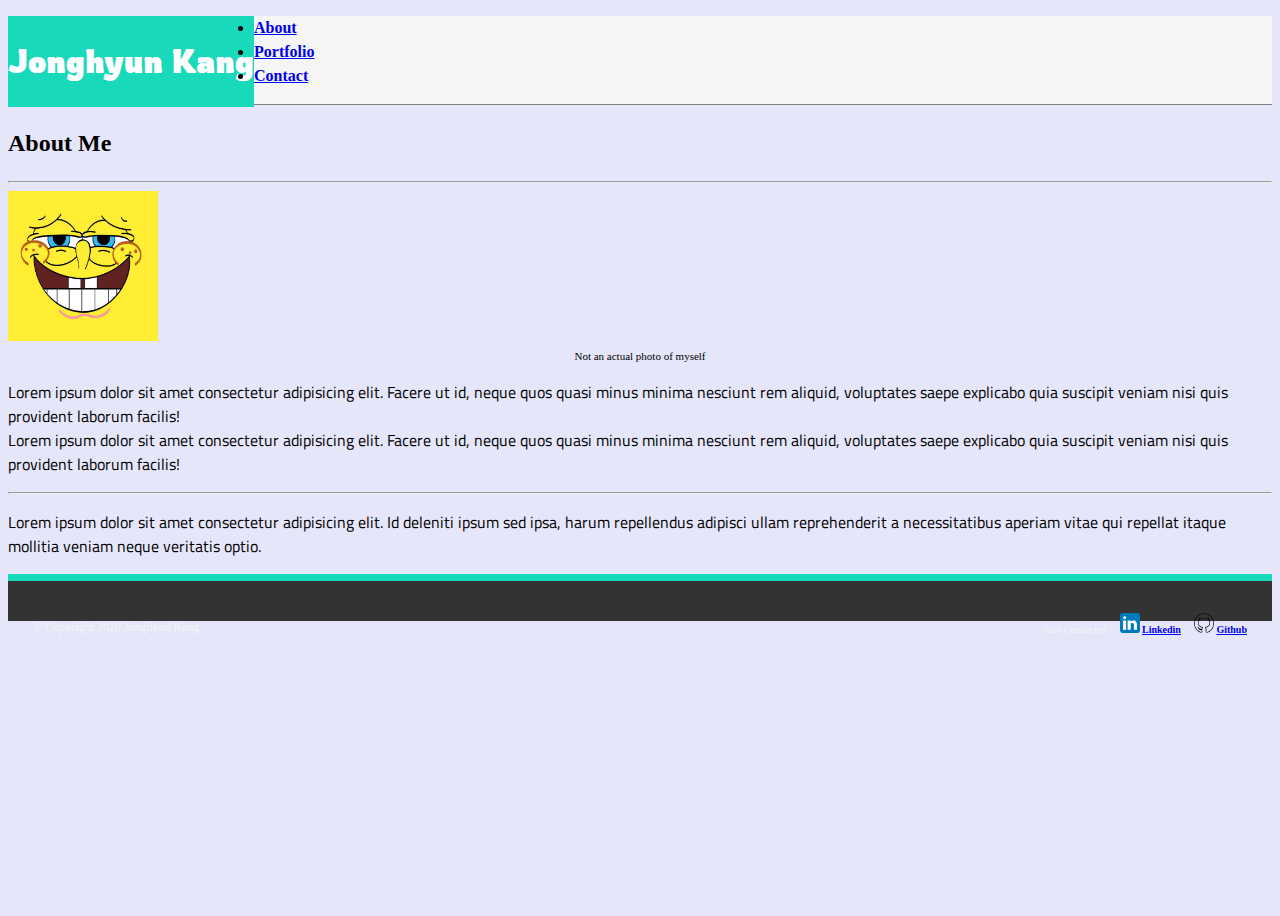
==== index.html @ b6b5a009 "added linkedin/github hyperlink and icon images on footer" ====
<!DOCTYPE html>
<html lang="en">

<head>
    <meta charset="UTF-8">
    <meta name="viewport" content="width=device-width, initial-scale=1.0">
    <link rel="stylesheet" href="https://stackpath.bootstrapcdn.com/bootstrap/4.5.0/css/bootstrap.min.css"
        integrity="sha384-9aIt2nRpC12Uk9gS9baDl411NQApFmC26EwAOH8WgZl5MYYxFfc+NcPb1dKGj7Sk" 
        crossorigin="anonymous">
    <link href="https://fonts.googleapis.com/css2?family=Rowdies&family=Titillium+Web:wght@400;700&display=swap" 
        rel="stylesheet">
    <link rel="stylesheet" type="text/css" href="assets/css/style.css">
    <title>Jonghyun's Portfolio</title>
</head>

<body class="d-flex flex-column">
    <header>
        <div class="container">
            <span class="navbar-brand px-3">
                <span class="clearfloat"></span>
                <h1>Jonghyun Kang</h1>
            </span>
            
            <nav class="navbar navbar-expand navbar-light"> 
                <ul class="navbar-nav ml-auto">
                    <li class="nav-item">
                    <a class="nav-link" href="index.html">About</a>
                    </li>
                    <li class="nav-item">
                    <a class="nav-link" href="portfolio.html">Portfolio</a>
                    </li>
                    <li class="nav-item">
                    <a class="nav-link" href="contact.html">Contact</a>
                    </li>
                </ul>
            </nav>
        </div>
    </header>
    <section class="container my-5">
        <div class="row">
            <div class="col-lg-8 border rounded py-4 bg-light">
                <h2>About Me</h2>
                <hr>
                <div class="row">
                    <div class="col-md-3">
                        <img src="assets/images/spongebob.jpg" width="150" height="150" alt="Sponge Bob">
                        <figcaption>Not an actual photo of myself</figcaption>
                    </div>
                    <article class="col-md-9">
                        <p>Lorem ipsum dolor sit amet consectetur adipisicing elit. Facere ut id, neque quos quasi minus
                            minima nesciunt rem aliquid, voluptates saepe explicabo quia suscipit veniam nisi quis
                            provident laborum facilis!
                            <br>
                            Lorem ipsum dolor sit amet consectetur adipisicing elit. Facere ut id, neque quos quasi
                            minus minima nesciunt rem aliquid, voluptates saepe explicabo quia suscipit veniam nisi quis
                            provident laborum facilis!</p>
                            <hr>
                    </article>
                </div>

                <div class="row">
                        <article class="col-md-10 ">
                            <p>Lorem ipsum dolor sit amet consectetur adipisicing elit. Id deleniti ipsum sed ipsa,
                                harum repellendus adipisci ullam reprehenderit a necessitatibus aperiam vitae qui
                                repellat itaque mollitia veniam neque veritatis optio.</p>
                        </article>
                </div>
            </div>
        </div>
    </section>
    <footer>
        <div class="container">
            <p> &copy; Copyright 2020 Jonghyun Kang </p>
            <ul style="list-style-type:none;">
                <li>
                    Stay Connected
                </li>
                <li><img src="assets/images/linkedin.png" width="20px" height="20px" alt="Linkedin">
                    <a href ="http://www.linkedin.com" >Linkedin</a>
                </li>
                <li><img src="assets/images/github.png" width="20px" height="20px" alt="Github">
                    <a href ="http://www.github.com" >Github</a>
                </li>
            </ul>
        </div>
    </footer>
    
</body>

</html>
---- assets/css/style.css ----
html {
  height: 100%;
}

body {
  background-color: lavender;
  height: 100%;
  line-height: 1.5;
}

header {
  background-color: whitesmoke;
  border-bottom: solid;
  border-color: gray;
  border-bottom-width: 1px;

}

header div span {
 float: left;
 background-color: #18d9b9;
}

.clearfloat {
  clear: both;
}

footer {
  margin-top: auto;
  background-color: #333;
  padding: 20px;
  border-top: 7px;
  border-top-style: solid;
  border-top-color: #18d9b9;
  text-align: center;
  font-size: 12px;
  color: whitesmoke;
}

figcaption {
  font-size: 11px;
  text-align: center;
}

h1 {
  font-family: 'Rowdies', cursive;
  color: white;
}

h5 {
  background-color: #18d9b9;
  color: white;
  font-size: 13px;
  text-align: center;
  padding-top: 3px;
  padding-bottom: 3px;
}

a {
  font-weight: bold;
}

article p {
  font-family: 'Titillium Web', sans-serif;
}

footer p {
  float: left;
  padding: 5px;
}

footer ul {
  float: right;
}

footer ul li {
 
 display: inline-block;
 font-size: 10px;
 padding-right: 5px;
 padding-left: 5px;
  
}

footer div {
  clear: both;
}

@media only screen and (max-width: 980px) {
    body {
      background-color: lightblue;
    }

    /* #test1,
    #test2,
    #test3 {
      width: 100%;
    }
  
    #test2 {
      margin-top: 20px;
      margin-bottom: 20px;
    } */
  }

  @media only screen and (max-width: 768px) {
    body {
      background-color: lightcyan;
    }

    #test1,
    #test2,
    #test3 {
      width: 100%;
    }

    #test2 {
      margin-top: 20px;
      margin-bottom: 20px;
    }
  }

  @media only screen and (max-width: 640px) {
    body {
      background-color: lightseagreen;
    }

    /* #test1,
    #test2,
    #test3 {
      width: 75%;
    }

    #test2 {
      margin-top: 20px;
      margin-bottom: 20px;
    }    */
  }
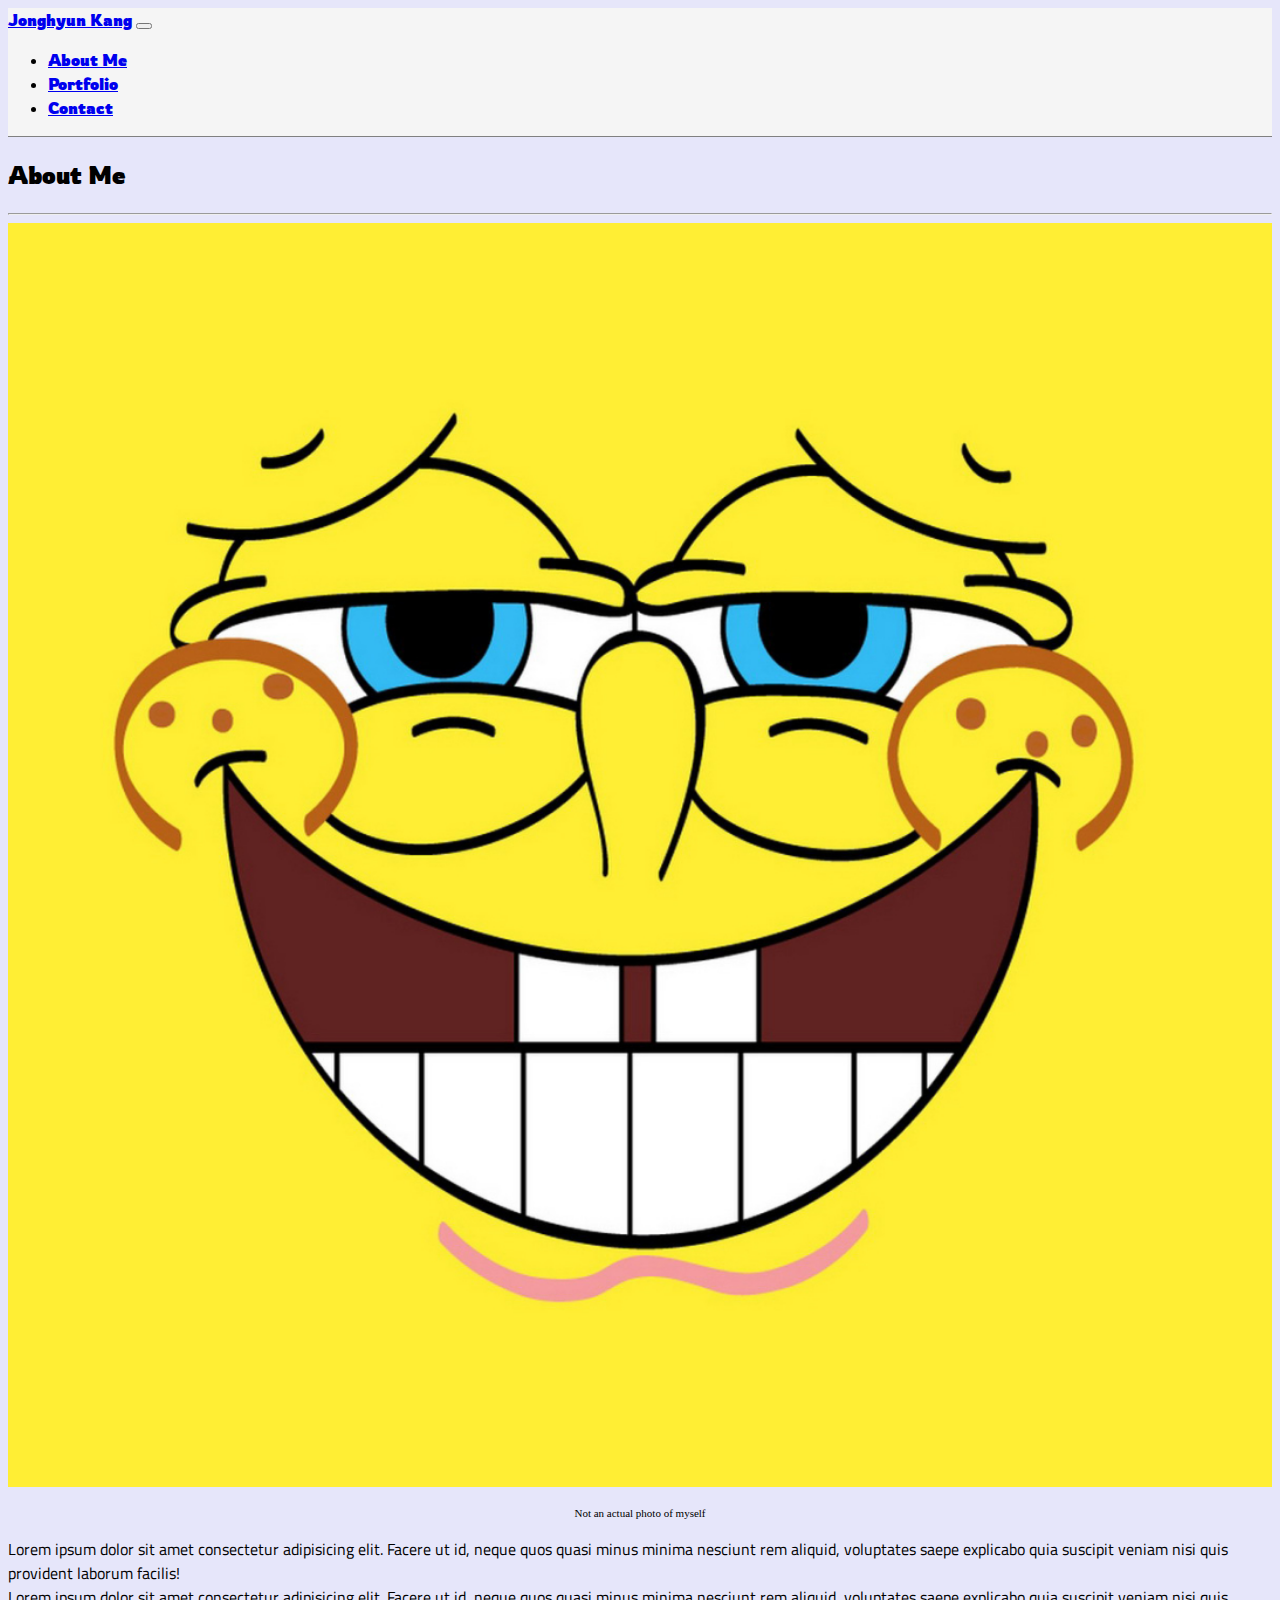
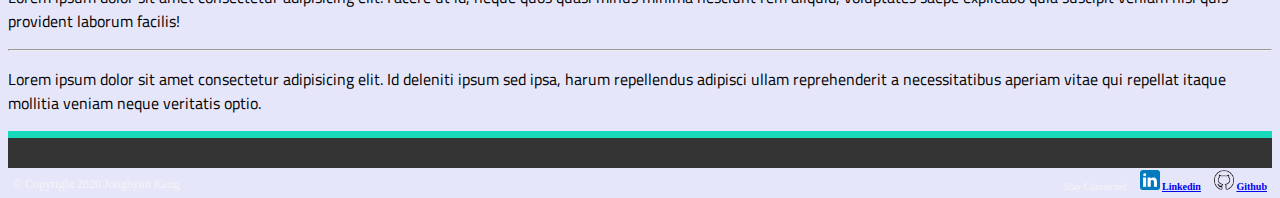
==== commit 866f6b00: "validated HTML and fixed errors such as img width/height inputs and removed <figcaption>" ====
--- a/index.html
+++ b/index.html
@@ -16,53 +16,59 @@
 <body class="d-flex flex-column">
     <header>
         <div class="container">
-            <span class="navbar-brand px-3">
-                <span class="clearfloat"></span>
-                <h1>Jonghyun Kang</h1>
-            </span>
-            
-            <nav class="navbar navbar-expand navbar-light"> 
-                <ul class="navbar-nav ml-auto">
-                    <li class="nav-item">
-                    <a class="nav-link" href="index.html">About</a>
+            <nav class="navbar navbar-expand-sm navbar-light bg-light">
+                <a class="navbar-brand" href="index.html">Jonghyun Kang</a>
+                <button class="navbar-toggler" type="button" data-toggle="collapse" 
+                        data-target="#navbarToggler01" aria-controls="navbarToggler01" 
+                        aria-expanded="false" aria-label="Toggle navigation">
+                  <span class="navbar-toggler-icon"></span>
+                </button>
+                <div class="collapse navbar-collapse" id="navbarToggler01">
+                  <ul class="navbar-nav ml-auto">
+                    <li class="nav-item active">
+                      <a class="nav-link" href="index.html">About Me</a>
                     </li>
                     <li class="nav-item">
-                    <a class="nav-link" href="portfolio.html">Portfolio</a>
+                      <a class="nav-link" href="portfolio.html">Portfolio</a>
                     </li>
                     <li class="nav-item">
-                    <a class="nav-link" href="contact.html">Contact</a>
+                      <a class="nav-link" href="contact.html">Contact</a>
                     </li>
-                </ul>
-            </nav>
+                  </ul>
+                </div>
+              </nav>
         </div>
     </header>
     <section class="container my-5">
         <div class="row">
-            <div class="col-lg-8 border rounded py-4 bg-light">
+            <div class="col-lg-8 col-md-12 border rounded py-4 bg-light">
                 <h2>About Me</h2>
                 <hr>
                 <div class="row">
-                    <div class="col-md-3">
-                        <img src="assets/images/spongebob.jpg" width="150" height="150" alt="Sponge Bob">
-                        <figcaption>Not an actual photo of myself</figcaption>
+                    <div class="col-lg-3 col-md-6">
+                        <img src="assets/images/spongebob.jpg" class="responsive" alt="Sponge Bob">
+                        <p id="caption">Not an actual photo of myself</p>
                     </div>
-                    <article class="col-md-9">
-                        <p>Lorem ipsum dolor sit amet consectetur adipisicing elit. Facere ut id, neque quos quasi minus
+                    <article class="col-lg-9 col-md-6">
+                        <p>
+                            Lorem ipsum dolor sit amet consectetur adipisicing elit. Facere ut id, neque quos quasi minus
                             minima nesciunt rem aliquid, voluptates saepe explicabo quia suscipit veniam nisi quis
                             provident laborum facilis!
-                            <br>
+                        <br>
                             Lorem ipsum dolor sit amet consectetur adipisicing elit. Facere ut id, neque quos quasi
                             minus minima nesciunt rem aliquid, voluptates saepe explicabo quia suscipit veniam nisi quis
-                            provident laborum facilis!</p>
-                            <hr>
+                            provident laborum facilis!
+                        </p>
                     </article>
                 </div>
-
+                <hr>
                 <div class="row">
-                        <article class="col-md-10 ">
-                            <p>Lorem ipsum dolor sit amet consectetur adipisicing elit. Id deleniti ipsum sed ipsa,
+                        <article class="col-lg-10 col-md-10">
+                            <p>
+                                Lorem ipsum dolor sit amet consectetur adipisicing elit. Id deleniti ipsum sed ipsa,
                                 harum repellendus adipisci ullam reprehenderit a necessitatibus aperiam vitae qui
-                                repellat itaque mollitia veniam neque veritatis optio.</p>
+                                repellat itaque mollitia veniam neque veritatis optio.
+                            </p>
                         </article>
                 </div>
             </div>
@@ -75,15 +81,18 @@
                 <li>
                     Stay Connected
                 </li>
-                <li><img src="assets/images/linkedin.png" width="20px" height="20px" alt="Linkedin">
-                    <a href ="http://www.linkedin.com" >Linkedin</a>
+                <li><img src="assets/images/linkedin.png" width="20" height="20" alt="Linkedin">
+                    <a href ="https://www.linkedin.com/in/chris-kang-47886468/">Linkedin</a>
                 </li>
-                <li><img src="assets/images/github.png" width="20px" height="20px" alt="Github">
-                    <a href ="http://www.github.com" >Github</a>
+                <li><img src="assets/images/github.png" width="20" height="20" alt="Github">
+                    <a href ="https://github.com/misterjaykay">Github</a>
                 </li>
             </ul>
         </div>
     </footer>
+    <script src="https://cdnjs.cloudflare.com/ajax/libs/jquery/3.5.1/jquery.slim.min.js"></script>
+    <script src="https://cdnjs.cloudflare.com/ajax/libs/popper.js/1.16.1/umd/popper.min.js"></script>
+    <script src="https://cdnjs.cloudflare.com/ajax/libs/twitter-bootstrap/4.5.0/js/bootstrap.min.js"></script>
     
 </body>
 
--- a/assets/css/style.css
+++ b/assets/css/style.css
@@ -16,19 +16,11 @@
 
 }
 
-header div span {
- float: left;
- background-color: #18d9b9;
-}
-
-.clearfloat {
-  clear: both;
-}
-
 footer {
   margin-top: auto;
   background-color: #333;
-  padding: 20px;
+  padding-top: 20px;
+  padding-bottom: 10px;
   border-top: 7px;
   border-top-style: solid;
   border-top-color: #18d9b9;
@@ -37,14 +29,13 @@
   color: whitesmoke;
 }
 
-figcaption {
+#caption{
   font-size: 11px;
   text-align: center;
 }
 
-h1 {
+nav, h2 {
   font-family: 'Rowdies', cursive;
-  color: white;
 }
 
 h5 {
@@ -86,53 +77,42 @@
   clear: both;
 }
 
-@media only screen and (max-width: 980px) {
+.responsive {
+  width: 100%;
+}
+
+@media only screen and (max-width: 1024px) {
     body {
       background-color: lightblue;
     }
-
-    /* #test1,
-    #test2,
-    #test3 {
+    .responsive {
+      float: left;
       width: 100%;
+      height: auto;
     }
   
-    #test2 {
-      margin-top: 20px;
-      margin-bottom: 20px;
-    } */
   }
 
   @media only screen and (max-width: 768px) {
     body {
       background-color: lightcyan;
     }
-
-    #test1,
-    #test2,
-    #test3 {
+    .responsive {
+      float: left;
       width: 100%;
+      height: auto;
     }
-
-    #test2 {
-      margin-top: 20px;
-      margin-bottom: 20px;
-    }
+    
   }
 
-  @media only screen and (max-width: 640px) {
+  @media only screen and (max-width: 425px) {
     body {
       background-color: lightseagreen;
     }
-
-    /* #test1,
-    #test2,
-    #test3 {
-      width: 75%;
+    .responsive {
+      float: left;
+      width: 100%;
+      height: auto;
     }
 
-    #test2 {
-      margin-top: 20px;
-      margin-bottom: 20px;
-    }    */
   }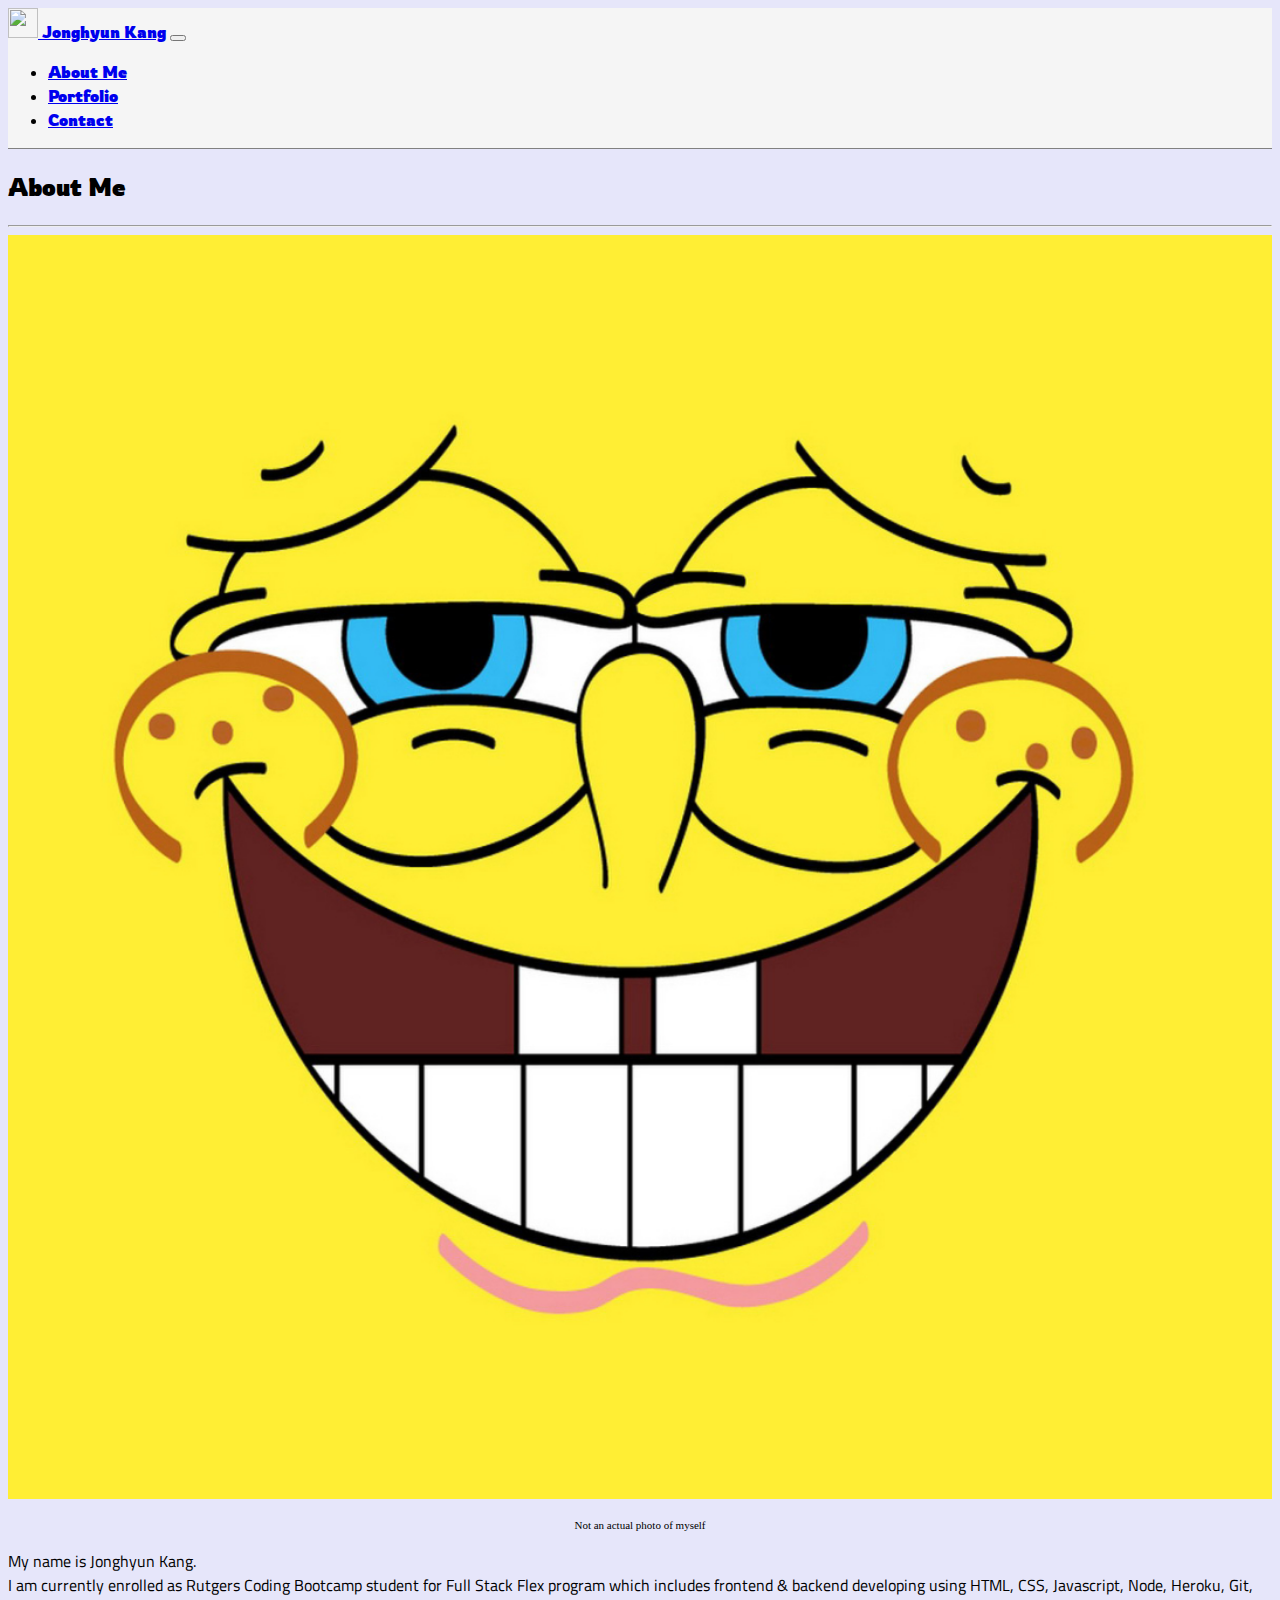
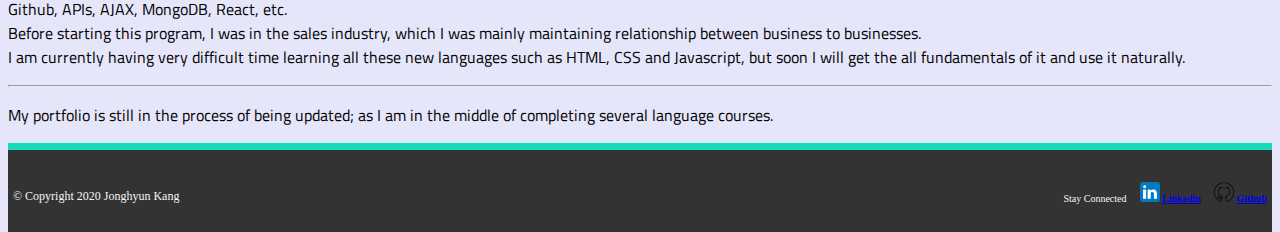
==== commit 81b280c2: "write a paragraph for my about me and added landing target on sns links" ====
--- a/index.html
+++ b/index.html
@@ -4,20 +4,29 @@
 <head>
     <meta charset="UTF-8">
     <meta name="viewport" content="width=device-width, initial-scale=1.0">
+    <!-- bootstrap link -->
     <link rel="stylesheet" href="https://stackpath.bootstrapcdn.com/bootstrap/4.5.0/css/bootstrap.min.css"
         integrity="sha384-9aIt2nRpC12Uk9gS9baDl411NQApFmC26EwAOH8WgZl5MYYxFfc+NcPb1dKGj7Sk" 
         crossorigin="anonymous">
+    <!-- google font link-->
     <link href="https://fonts.googleapis.com/css2?family=Rowdies&family=Titillium+Web:wght@400;700&display=swap" 
         rel="stylesheet">
+    <!-- own stylesheet link -->
     <link rel="stylesheet" type="text/css" href="assets/css/style.css">
     <title>Jonghyun's Portfolio</title>
 </head>
 
 <body class="d-flex flex-column">
+    <!-- header starts here -->
     <header>
         <div class="container">
+            <!-- nav bar starts here -->
             <nav class="navbar navbar-expand-sm navbar-light bg-light">
-                <a class="navbar-brand" href="index.html">Jonghyun Kang</a>
+                <a class="navbar-brand" href="index.html">
+                    <!-- nav bar logo here -->
+                    <img src="assets/images/logo.png" width="30" height="30" 
+                        class="d-inline-block align-top" alt="">
+                    Jonghyun Kang</a>
                 <button class="navbar-toggler" type="button" data-toggle="collapse" 
                         data-target="#navbarToggler01" aria-controls="navbarToggler01" 
                         aria-expanded="false" aria-label="Toggle navigation">
@@ -39,6 +48,9 @@
               </nav>
         </div>
     </header>
+    <!-- header ends here -->
+
+    <!-- main section starts here -->
     <section class="container my-5">
         <div class="row">
             <div class="col-lg-8 col-md-12 border rounded py-4 bg-light">
@@ -46,50 +58,60 @@
                 <hr>
                 <div class="row">
                     <div class="col-lg-3 col-md-6">
+                        <!-- image for main page article -->
                         <img src="assets/images/spongebob.jpg" class="responsive" alt="Sponge Bob">
                         <p id="caption">Not an actual photo of myself</p>
                     </div>
                     <article class="col-lg-9 col-md-6">
                         <p>
-                            Lorem ipsum dolor sit amet consectetur adipisicing elit. Facere ut id, neque quos quasi minus
-                            minima nesciunt rem aliquid, voluptates saepe explicabo quia suscipit veniam nisi quis
-                            provident laborum facilis!
-                        <br>
-                            Lorem ipsum dolor sit amet consectetur adipisicing elit. Facere ut id, neque quos quasi
-                            minus minima nesciunt rem aliquid, voluptates saepe explicabo quia suscipit veniam nisi quis
-                            provident laborum facilis!
+                            My name is Jonghyun Kang. 
+                            <br>
+                            I am currently enrolled as Rutgers Coding Bootcamp student for Full Stack Flex program which includes frontend & backend developing 
+                            using HTML, CSS, Javascript, Node, Heroku, Git, Github, APIs, AJAX, MongoDB, React, etc. 
+                            <br>
+                            Before starting this program, I was in the sales industry, which I was mainly maintaining relationship between business to businesses.
+                            <br>
+                            I am currently having very difficult time learning all these new languages such as HTML, CSS and Javascript, but soon I will get the all fundamentals of it and use it naturally.
                         </p>
                     </article>
                 </div>
                 <hr>
                 <div class="row">
-                        <article class="col-lg-10 col-md-10">
-                            <p>
-                                Lorem ipsum dolor sit amet consectetur adipisicing elit. Id deleniti ipsum sed ipsa,
-                                harum repellendus adipisci ullam reprehenderit a necessitatibus aperiam vitae qui
-                                repellat itaque mollitia veniam neque veritatis optio.
-                            </p>
-                        </article>
+                    <article class="col-lg-10 col-md-10">
+                        <p>
+                            My portfolio is still in the process of being updated; as I am in the middle of completing several language courses.
+                            
+                        </p>
+                    </article>
                 </div>
             </div>
         </div>
     </section>
+    <!-- main section ends here -->
+
+    <!-- footer starts here -->
     <footer>
         <div class="container">
+            <!-- copyrights -->
             <p> &copy; Copyright 2020 Jonghyun Kang </p>
+            <!-- sns icon images & links -->
             <ul style="list-style-type:none;">
                 <li>
                     Stay Connected
                 </li>
                 <li><img src="assets/images/linkedin.png" width="20" height="20" alt="Linkedin">
-                    <a href ="https://www.linkedin.com/in/chris-kang-47886468/">Linkedin</a>
+                    <a href ="https://www.linkedin.com/in/chris-kang-47886468/" target="_blank">Linkedin</a>
                 </li>
                 <li><img src="assets/images/github.png" width="20" height="20" alt="Github">
-                    <a href ="https://github.com/misterjaykay">Github</a>
+                    <a href ="https://github.com/misterjaykay" target="_blank">Github</a>
                 </li>
             </ul>
         </div>
+        <div class="clearfloat"></div>
     </footer>
+    <!-- footer ends here -->
+    
+    <!-- scripts for bootstrap -->
     <script src="https://cdnjs.cloudflare.com/ajax/libs/jquery/3.5.1/jquery.slim.min.js"></script>
     <script src="https://cdnjs.cloudflare.com/ajax/libs/popper.js/1.16.1/umd/popper.min.js"></script>
     <script src="https://cdnjs.cloudflare.com/ajax/libs/twitter-bootstrap/4.5.0/js/bootstrap.min.js"></script>
--- a/assets/css/style.css
+++ b/assets/css/style.css
@@ -29,15 +29,7 @@
   color: whitesmoke;
 }
 
-#caption{
-  font-size: 11px;
-  text-align: center;
-}
-
-nav, h2 {
-  font-family: 'Rowdies', cursive;
-}
-
+/* this is for the text on the each portfolio images */
 h5 {
   background-color: #18d9b9;
   color: white;
@@ -47,23 +39,38 @@
   padding-bottom: 3px;
 }
 
+/* caption below image on about me page */
+#caption{
+  font-size: 11px;
+  text-align: center;
+}
+
+/* 'Rowdies' font for navigation bar and main header for each pages */
+nav, h2 {
+  font-family: 'Rowdies', cursive;
+}
+
 a {
   font-weight: bold;
 }
 
+/* 'Titillium Web' font for about me page paragraphs */
 article p {
   font-family: 'Titillium Web', sans-serif;
 }
 
+/* footer copyright */
 footer p {
   float: left;
   padding: 5px;
 }
 
+/* footer sns icon and links */
 footer ul {
   float: right;
 }
 
+/* footer sns icon and links */
 footer ul li {
  
  display: inline-block;
@@ -73,10 +80,12 @@
   
 }
 
-footer div {
+/* clearing float ending before in footer */
+.clearfloat {
   clear: both;
 }
 
+/* about me page main image responsive code */
 .responsive {
   width: 100%;
 }
@@ -85,34 +94,16 @@
     body {
       background-color: lightblue;
     }
-    .responsive {
-      float: left;
-      width: 100%;
-      height: auto;
-    }
-  
   }
 
-  @media only screen and (max-width: 768px) {
+@media only screen and (max-width: 768px) {
     body {
       background-color: lightcyan;
     }
-    .responsive {
-      float: left;
-      width: 100%;
-      height: auto;
-    }
-    
   }
 
-  @media only screen and (max-width: 425px) {
+@media only screen and (max-width: 425px) {
     body {
       background-color: lightseagreen;
     }
-    .responsive {
-      float: left;
-      width: 100%;
-      height: auto;
-    }
-
   }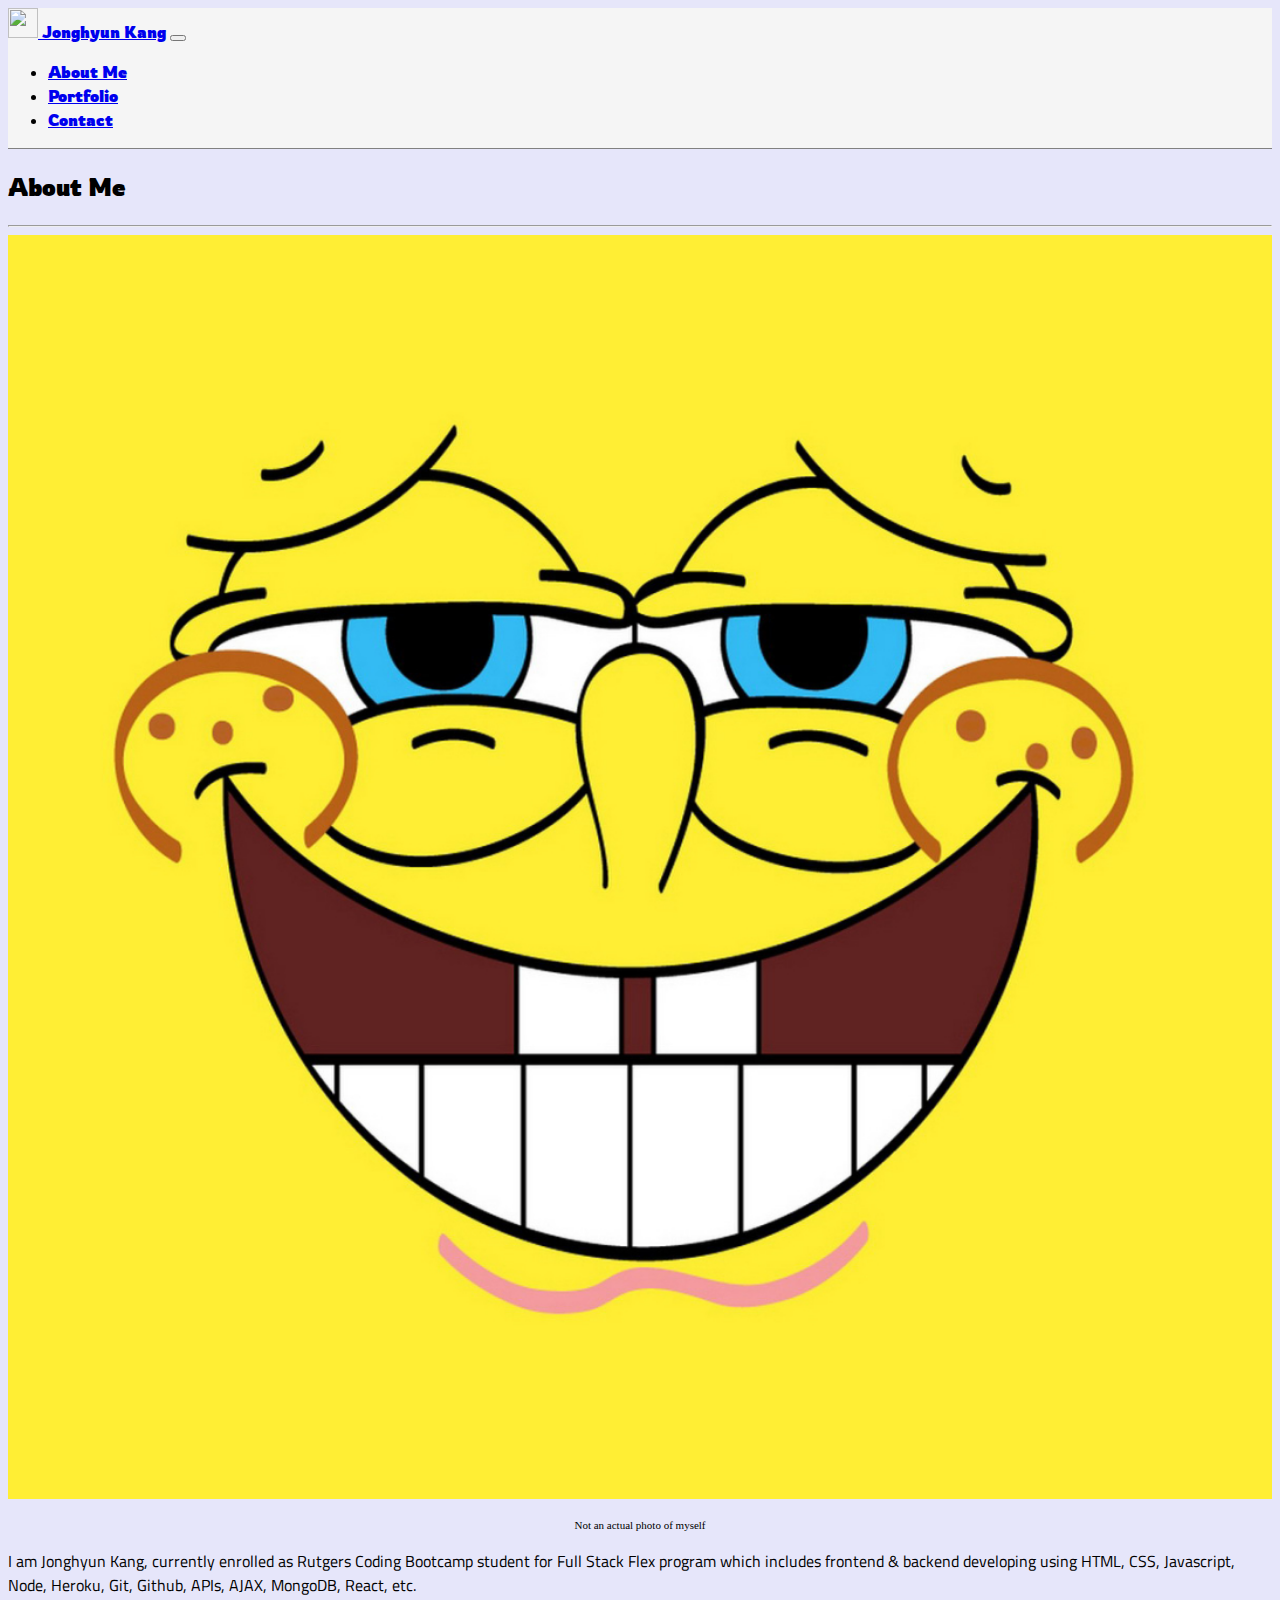
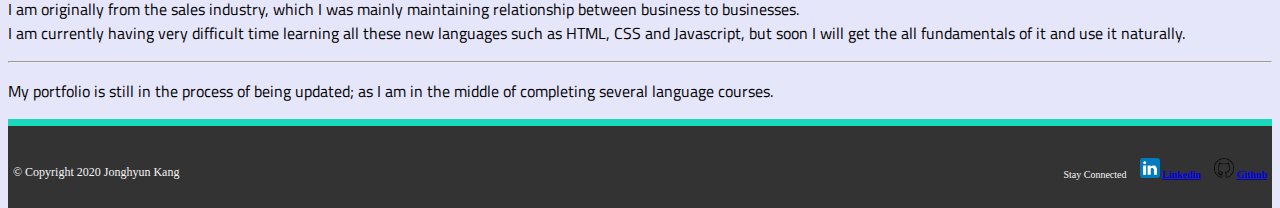
==== commit 7ed52b94: "edited the paragraph of about me" ====
--- a/index.html
+++ b/index.html
@@ -64,12 +64,10 @@
                     </div>
                     <article class="col-lg-9 col-md-6">
                         <p>
-                            My name is Jonghyun Kang. 
-                            <br>
-                            I am currently enrolled as Rutgers Coding Bootcamp student for Full Stack Flex program which includes frontend & backend developing 
+                            I am Jonghyun Kang, currently enrolled as Rutgers Coding Bootcamp student for Full Stack Flex program which includes frontend & backend developing 
                             using HTML, CSS, Javascript, Node, Heroku, Git, Github, APIs, AJAX, MongoDB, React, etc. 
                             <br>
-                            Before starting this program, I was in the sales industry, which I was mainly maintaining relationship between business to businesses.
+                            I am originally from the sales industry, which I was mainly maintaining relationship between business to businesses.
                             <br>
                             I am currently having very difficult time learning all these new languages such as HTML, CSS and Javascript, but soon I will get the all fundamentals of it and use it naturally.
                         </p>
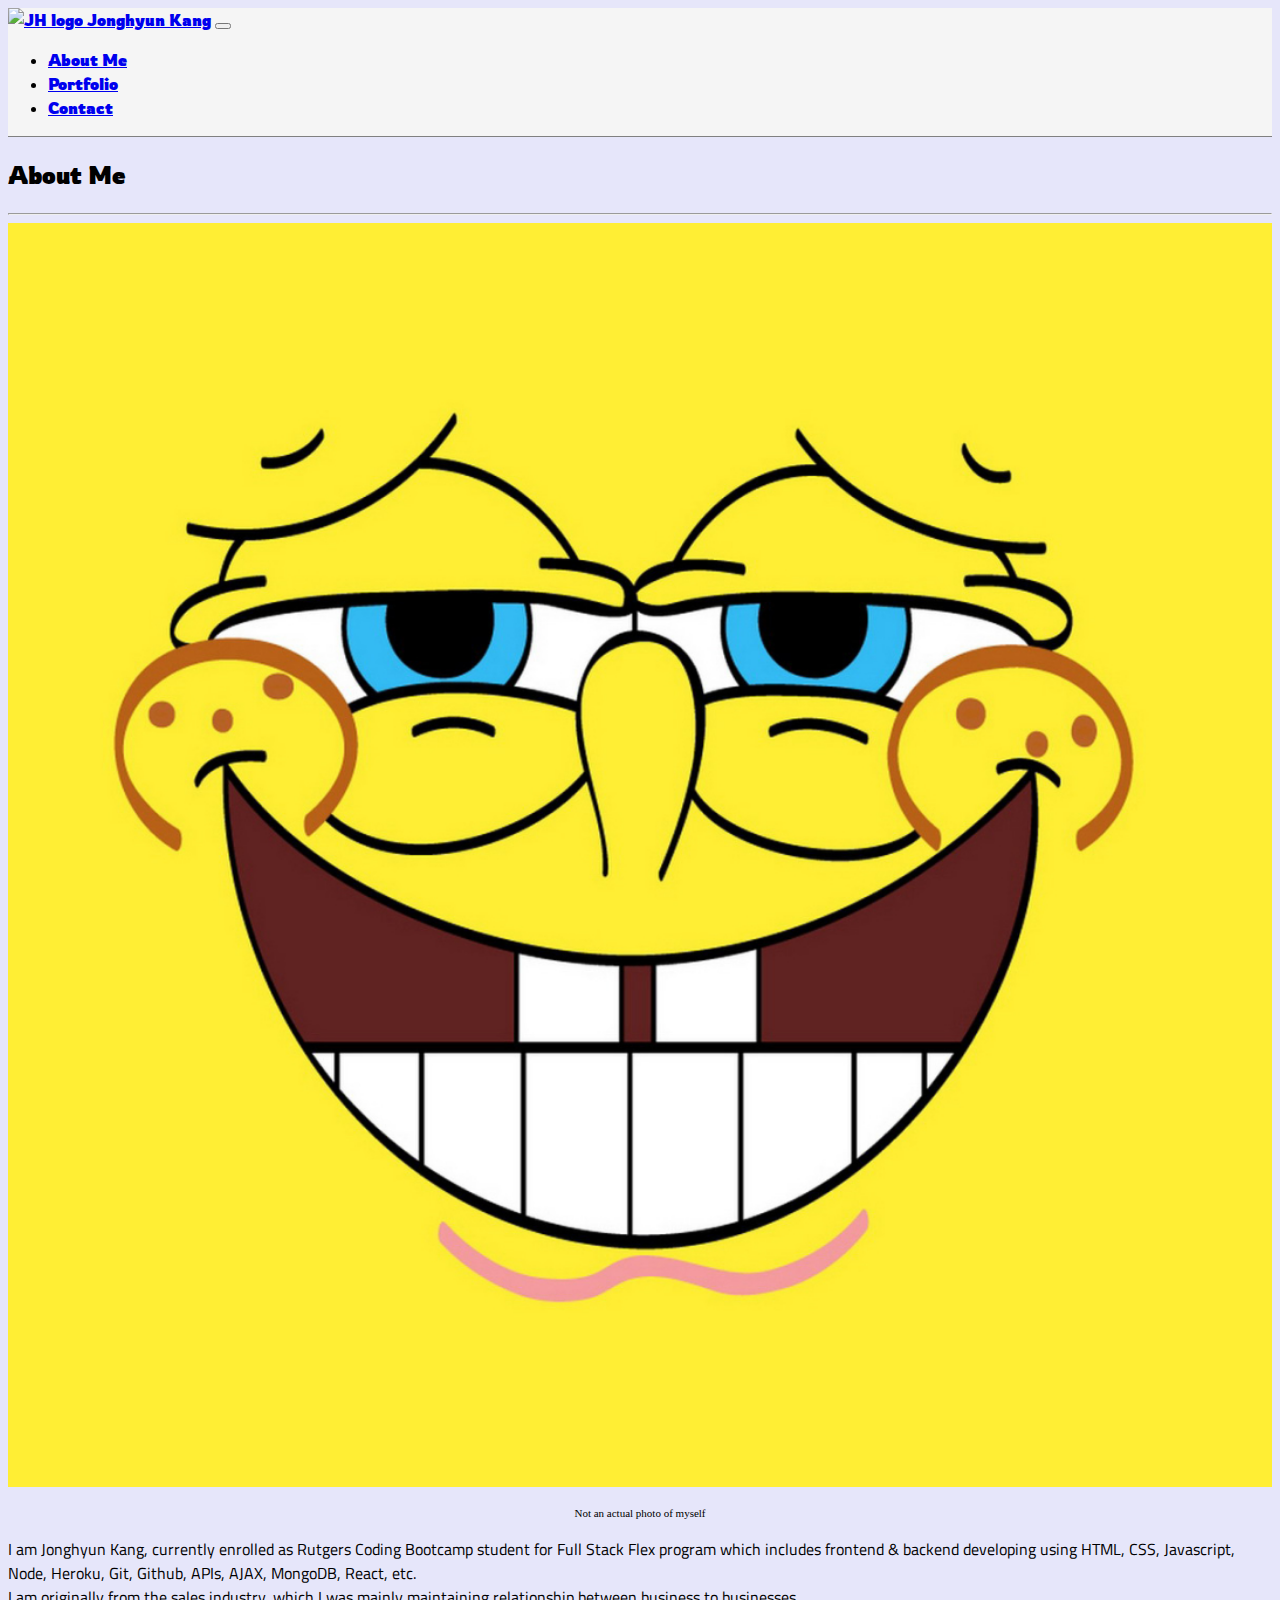
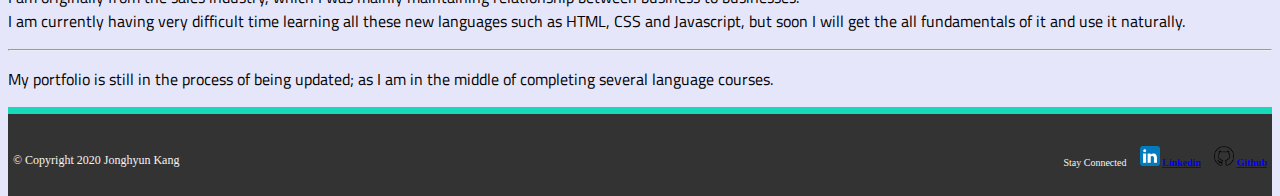
==== commit bf2cdd66: "minor changes adding alt to logo image and editting the readme" ====
--- a/index.html
+++ b/index.html
@@ -25,7 +25,7 @@
                 <a class="navbar-brand" href="index.html">
                     <!-- nav bar logo here -->
                     <img src="assets/images/logo.png" width="30" height="30" 
-                        class="d-inline-block align-top" alt="">
+                        class="d-inline-block align-top" alt="JH logo">
                     Jonghyun Kang</a>
                 <button class="navbar-toggler" type="button" data-toggle="collapse" 
                         data-target="#navbarToggler01" aria-controls="navbarToggler01" 
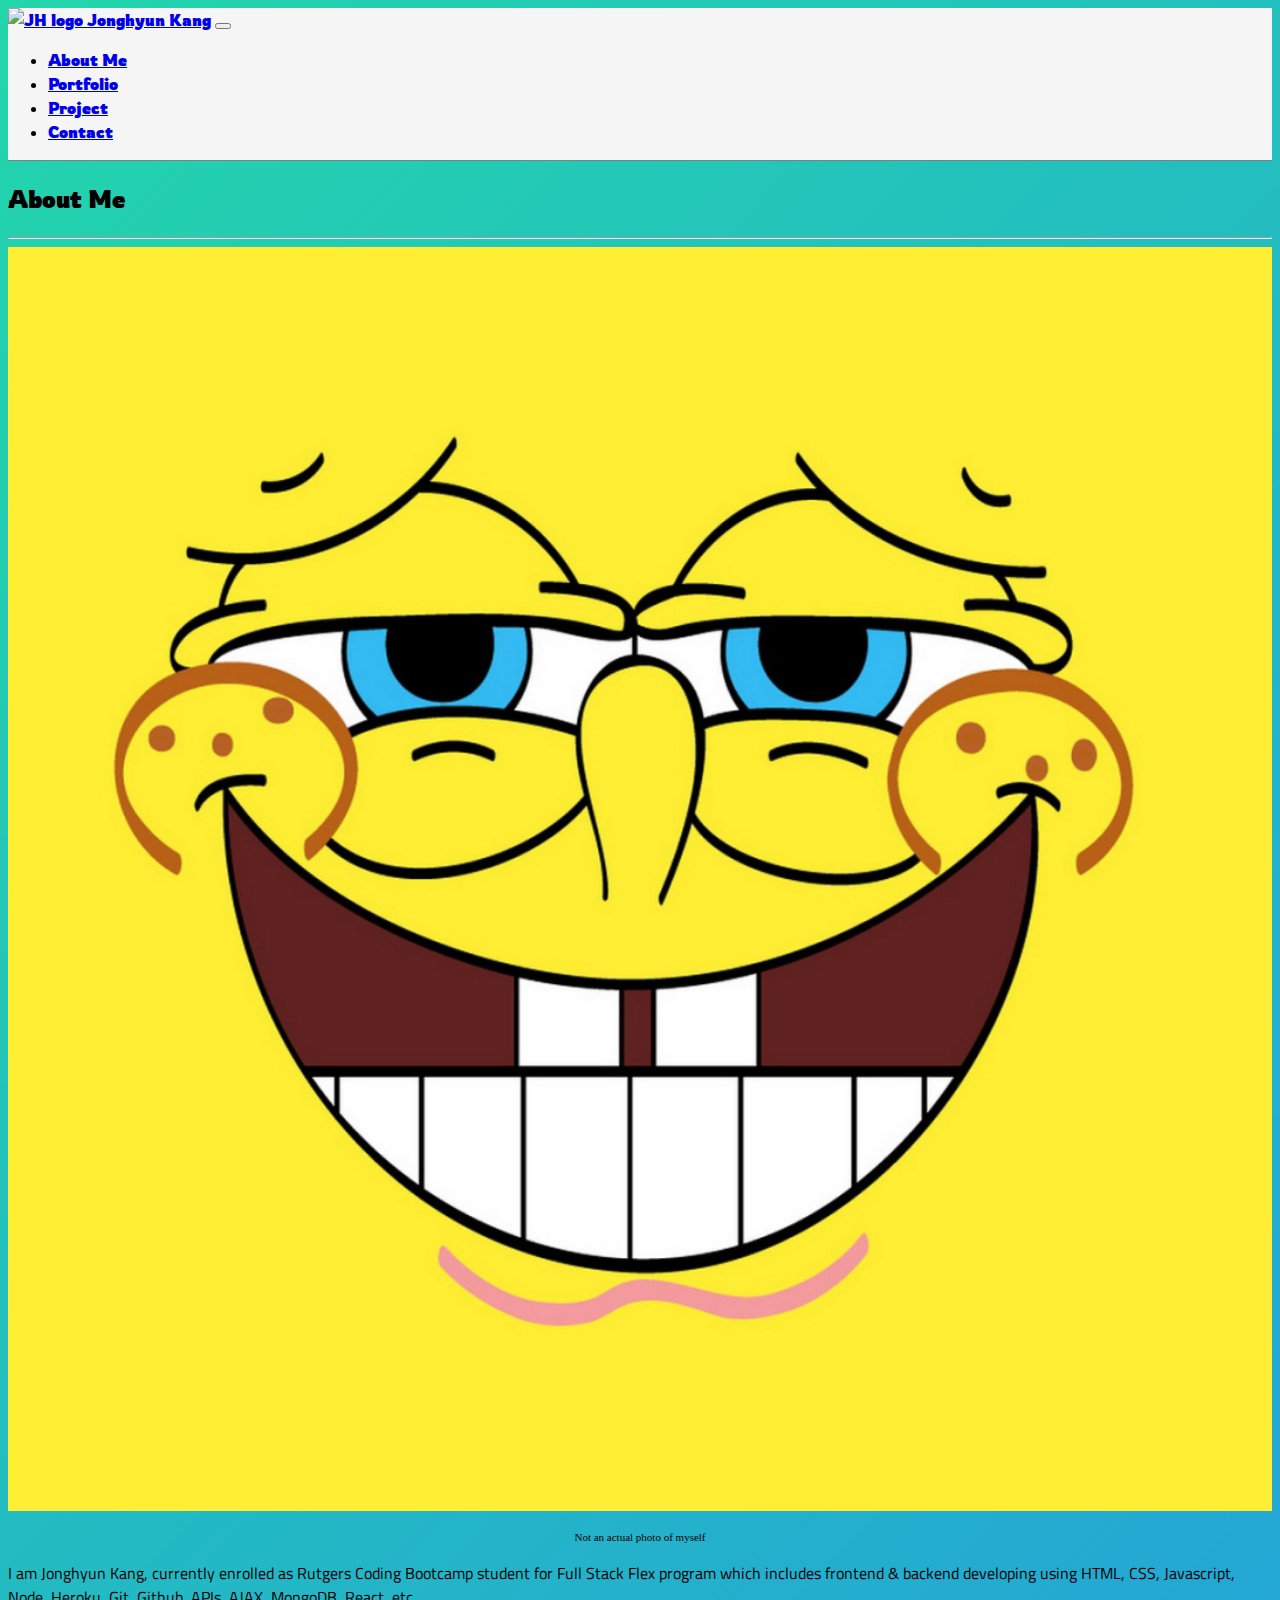
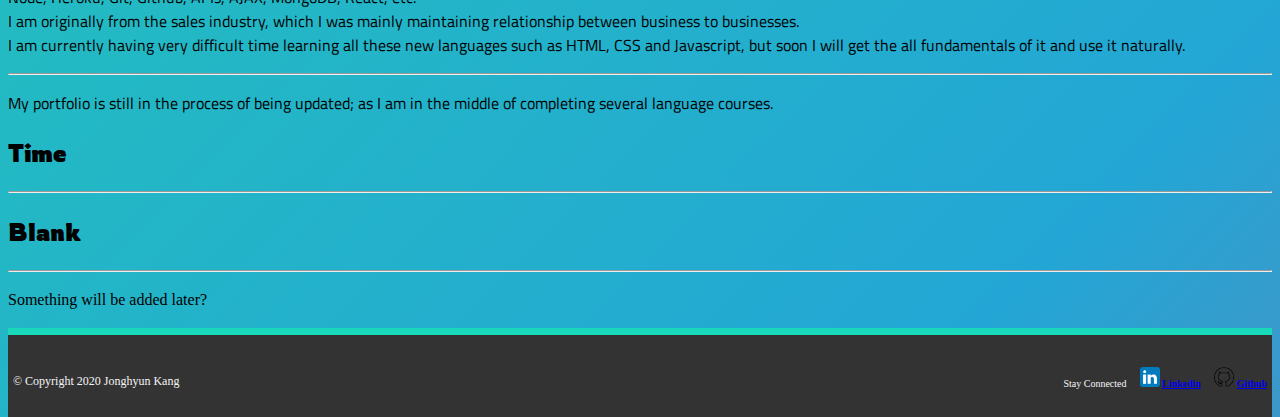
==== commit 4709b4b4: "created another page for projects" ====
--- a/index.html
+++ b/index.html
@@ -33,17 +33,20 @@
                   <span class="navbar-toggler-icon"></span>
                 </button>
                 <div class="collapse navbar-collapse" id="navbarToggler01">
-                  <ul class="navbar-nav ml-auto">
-                    <li class="nav-item active">
-                      <a class="nav-link" href="index.html">About Me</a>
-                    </li>
-                    <li class="nav-item">
-                      <a class="nav-link" href="portfolio.html">Portfolio</a>
-                    </li>
-                    <li class="nav-item">
-                      <a class="nav-link" href="contact.html">Contact</a>
-                    </li>
-                  </ul>
+                    <ul class="navbar-nav ml-auto">
+                        <li class="nav-item active">
+                          <a class="nav-link" href="index.html">About Me</a>
+                        </li>
+                        <li class="nav-item">
+                          <a class="nav-link" href="portfolio.html">Portfolio</a>
+                        </li>
+                        <li class="nav-item">
+                            <a class="nav-link" href="project.html">Project</a>
+                          </li>
+                        <li class="nav-item">
+                          <a class="nav-link" href="contact.html">Contact</a>
+                        </li>
+                      </ul>
                 </div>
               </nav>
         </div>
@@ -53,8 +56,8 @@
     <!-- main section starts here -->
     <section class="container my-5">
         <div class="row">
-            <div class="col-lg-8 col-md-12 border rounded py-4 bg-light">
-                <h2>About Me</h2>
+            <div class="col-lg-8 col-md-8 border rounded py-4 mr-3 bg-light">
+                <h2 class="text-center">About Me</h2>
                 <hr>
                 <div class="row">
                     <div class="col-lg-3 col-md-6">
@@ -81,6 +84,23 @@
                             
                         </p>
                     </article>
+                </div>
+            </div>
+            <div class="col-lg-3 col-md-3">
+                <div class="row">
+                    <!-- py-4 ml-3 -->
+                    <div class="col-lg-12 col-md-12 py-4 mb-3 rounded bg-light text-center">
+                        <h2>Time</h2>
+                        <hr>
+                        <h4 class="date-goes-here"></h4> 
+                        <h4 class="time-goes-here"></h4> 
+                        <!-- <img style="object-fit: fill;" src="assets/images/spongebob-army.jpg" alt="spongebob army"> -->
+                    </div>
+                    <div class="col-lg-12 col-md-12 py-4 rounded bg-light text-center">
+                        <h2>Blank</h2>
+                        <hr>
+                        <p>Something will be added later?</p>
+                    </div>
                 </div>
             </div>
         </div>
@@ -113,6 +133,8 @@
     <script src="https://cdnjs.cloudflare.com/ajax/libs/jquery/3.5.1/jquery.slim.min.js"></script>
     <script src="https://cdnjs.cloudflare.com/ajax/libs/popper.js/1.16.1/umd/popper.min.js"></script>
     <script src="https://cdnjs.cloudflare.com/ajax/libs/twitter-bootstrap/4.5.0/js/bootstrap.min.js"></script>
+    <script src="https://cdnjs.cloudflare.com/ajax/libs/moment.js/2.27.0/moment.min.js"></script>
+    <script src="script.js"></script>
     
 </body>
 
--- a/assets/css/style.css
+++ b/assets/css/style.css
@@ -2,11 +2,11 @@
   height: 100%;
 }
 
-body {
+/* body {
   background-color: lavender;
   height: 100%;
   line-height: 1.5;
-}
+} */
 
 header {
   background-color: whitesmoke;
@@ -30,10 +30,10 @@
 }
 
 /* this is for the text on the each portfolio images */
-h5 {
+.card-body p {
   background-color: #18d9b9;
   color: white;
-  font-size: 13px;
+  font-size: 17px;
   text-align: center;
   padding-top: 3px;
   padding-bottom: 3px;
@@ -90,7 +90,27 @@
   width: 100%;
 }
 
-@media only screen and (max-width: 1024px) {
+body {
+  height: 100%;
+  line-height: 1.5;
+	background: linear-gradient(-45deg, #ee7752, #e73c7e, #23a6d5, #23d5ab);
+	background-size: 400% 400%;
+	animation: gradient 15s ease infinite;
+}
+
+@keyframes gradient {
+	0% {
+		background-position: 0% 50%;
+	}
+	50% {
+		background-position: 100% 50%;
+	}
+	100% {
+		background-position: 0% 50%;
+	}
+}
+
+/* @media only screen and (max-width: 1024px) {
     body {
       background-color: lightblue;
     }
@@ -104,6 +124,6 @@
 
 @media only screen and (max-width: 425px) {
     body {
-      background-color: lightseagreen;
+      background-color: lavenderblush;
     }
-  }+  } */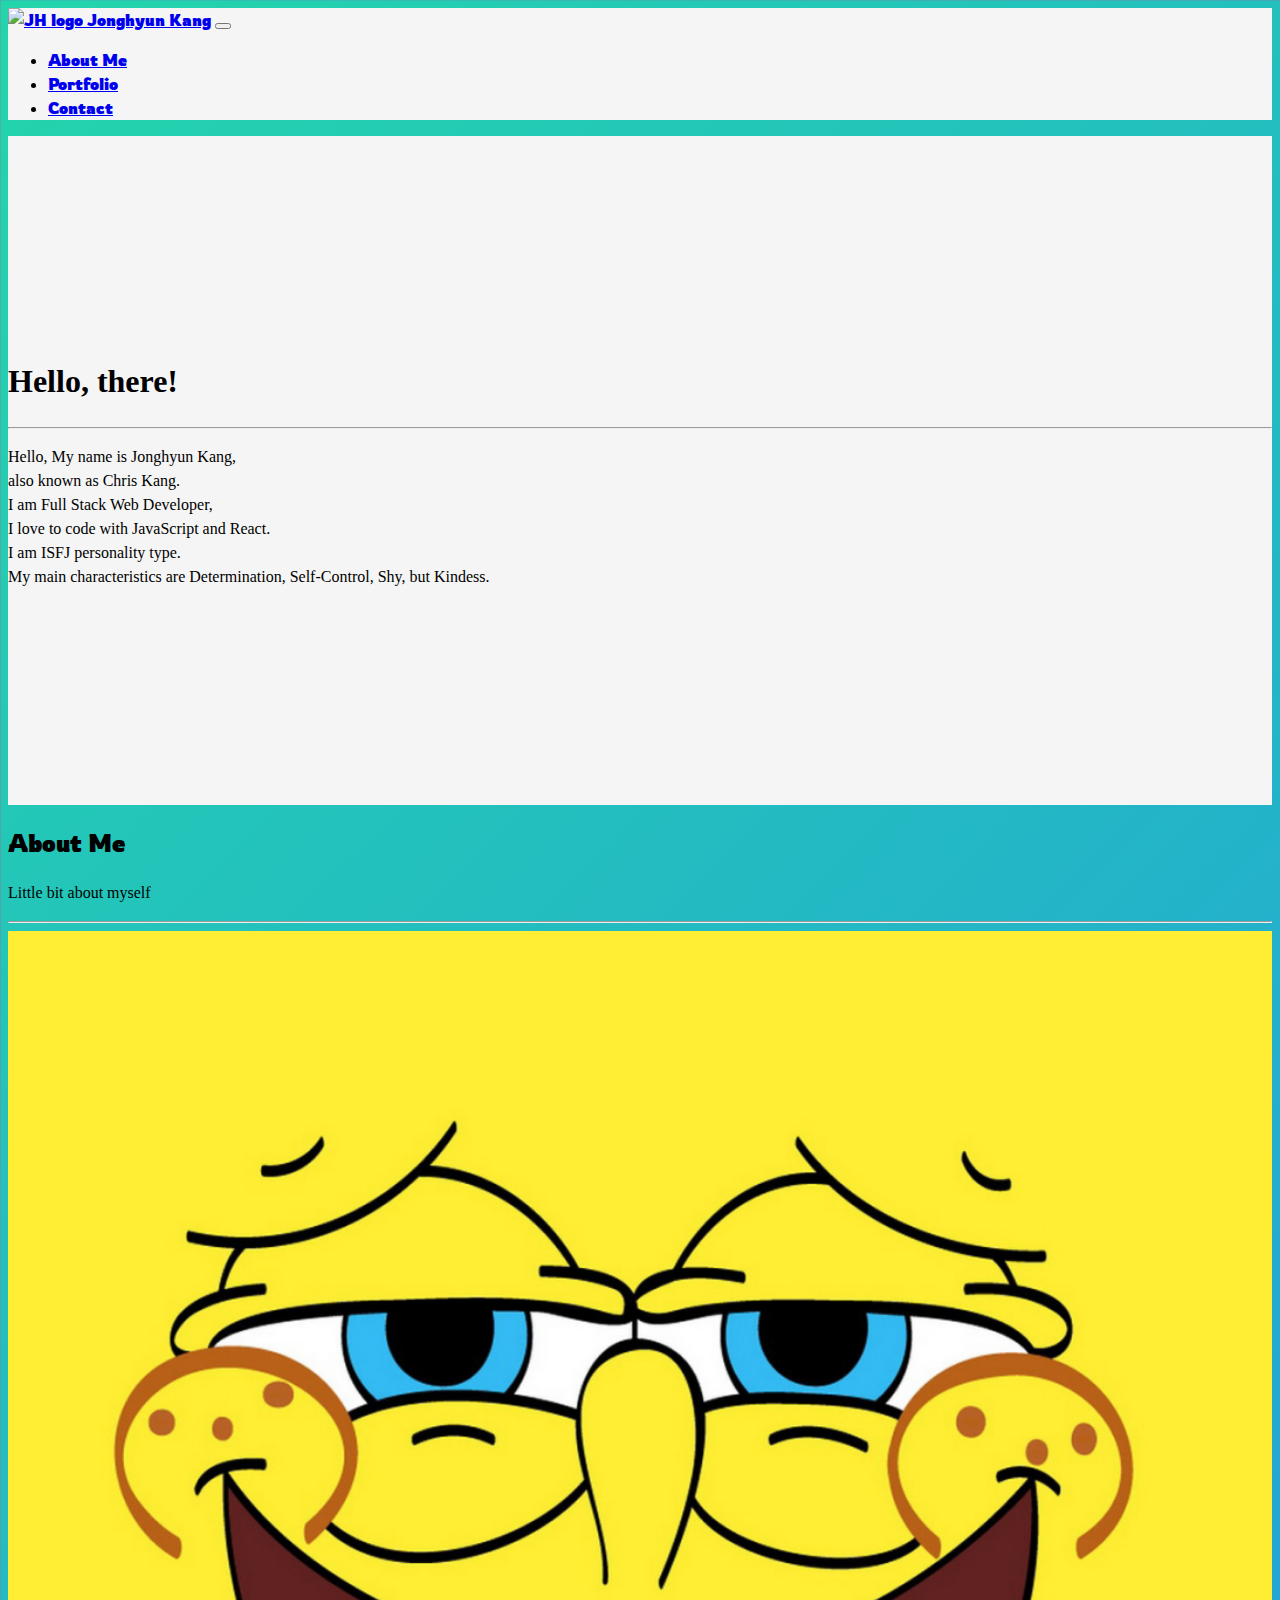
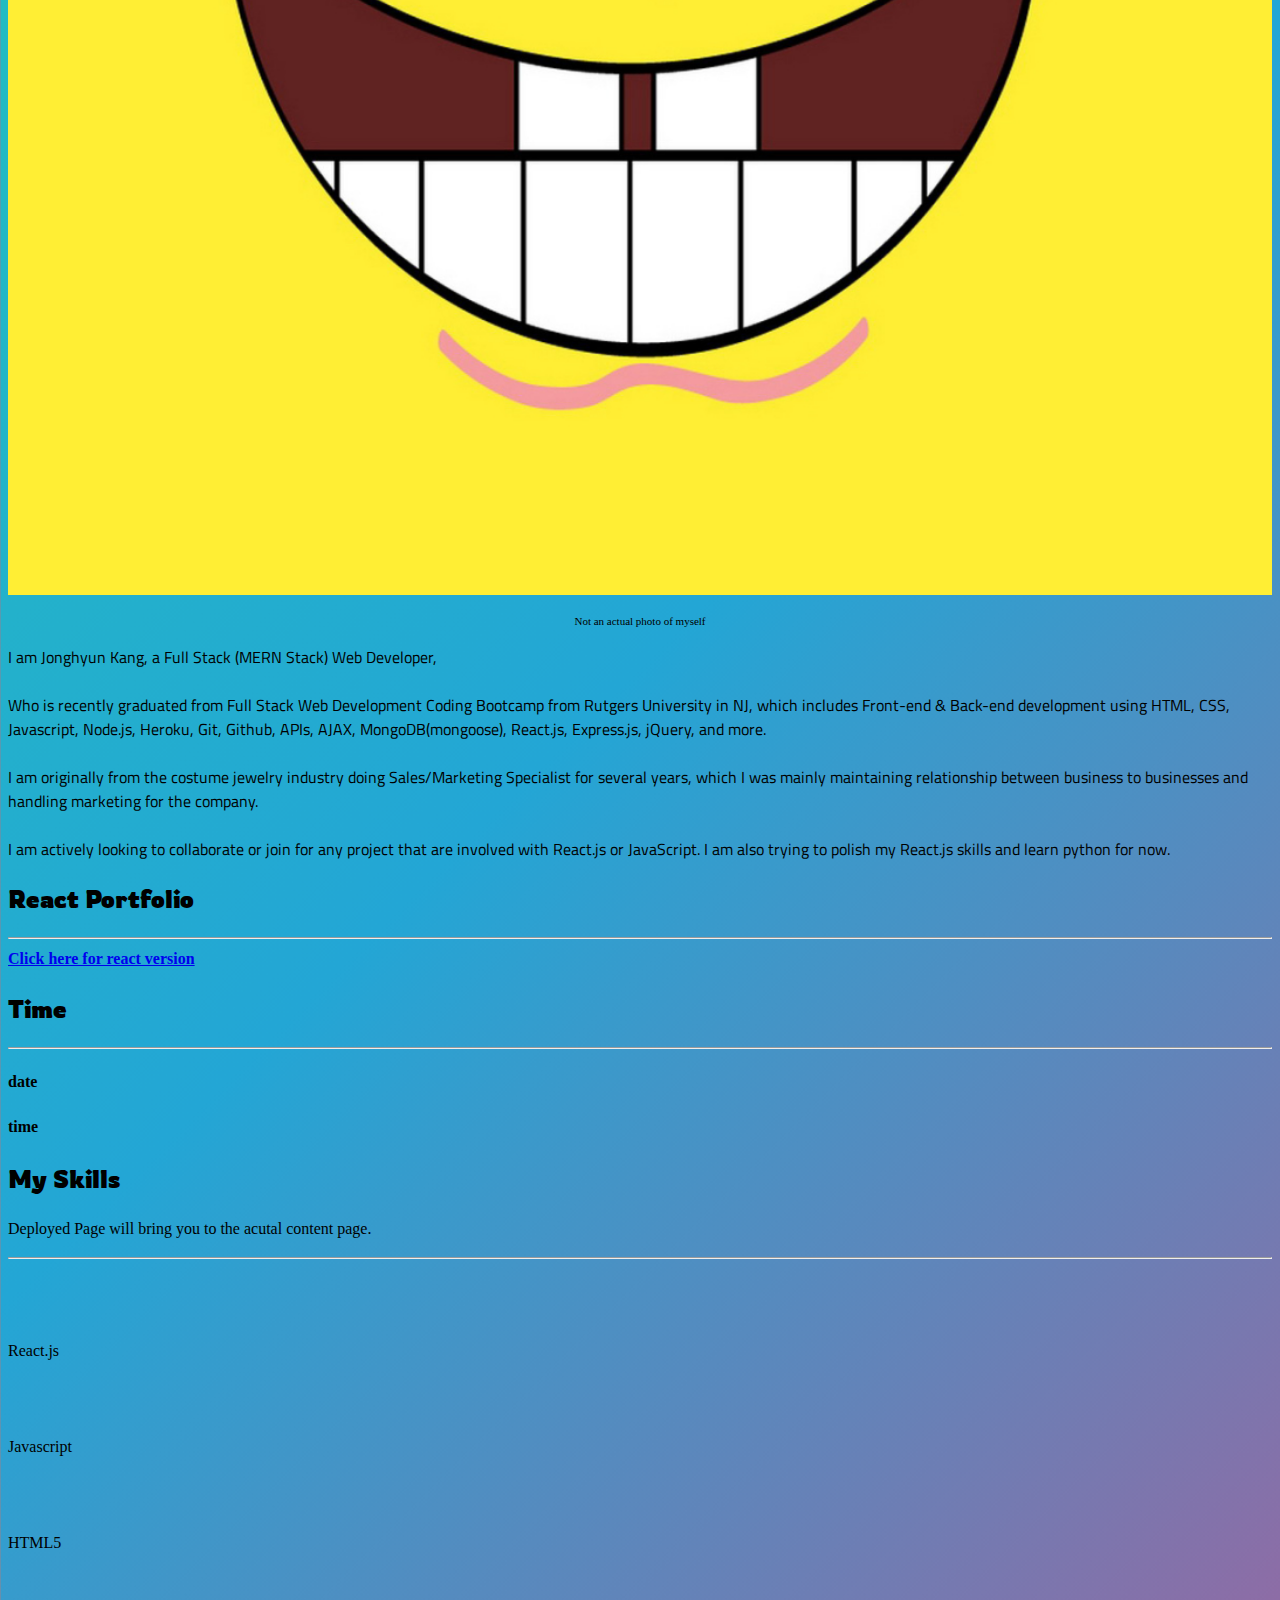
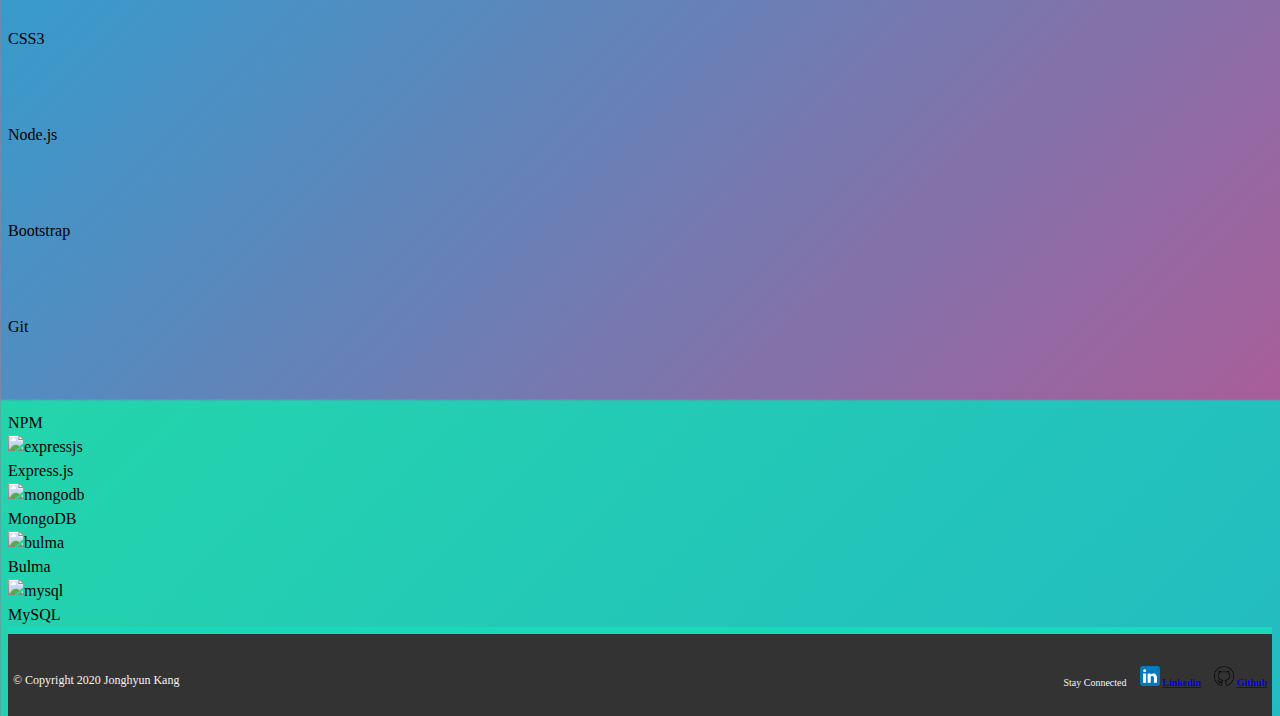
==== commit a28f075f: "added jumbotron and added resume in contact" ====
--- a/index.html
+++ b/index.html
@@ -6,11 +6,15 @@
     <meta name="viewport" content="width=device-width, initial-scale=1.0">
     <!-- bootstrap link -->
     <link rel="stylesheet" href="https://stackpath.bootstrapcdn.com/bootstrap/4.5.0/css/bootstrap.min.css"
-        integrity="sha384-9aIt2nRpC12Uk9gS9baDl411NQApFmC26EwAOH8WgZl5MYYxFfc+NcPb1dKGj7Sk" 
-        crossorigin="anonymous">
+        integrity="sha384-9aIt2nRpC12Uk9gS9baDl411NQApFmC26EwAOH8WgZl5MYYxFfc+NcPb1dKGj7Sk" crossorigin="anonymous">
     <!-- google font link-->
-    <link href="https://fonts.googleapis.com/css2?family=Rowdies&family=Titillium+Web:wght@400;700&display=swap" 
+    <link href="https://fonts.googleapis.com/css2?family=Rowdies&family=Titillium+Web:wght@400;700&display=swap"
         rel="stylesheet">
+    <!-- font awesome link & animate css-->
+    <link rel="stylesheet" href="https://cdnjs.cloudflare.com/ajax/libs/font-awesome/5.15.1/css/all.min.css"
+        integrity="sha512-+4zCK9k+qNFUR5X+cKL9EIR+ZOhtIloNl9GIKS57V1MyNsYpYcUrUeQc9vNfzsWfV28IaLL3i96P9sdNyeRssA=="
+        crossorigin="anonymous" />
+    <link rel="stylesheet" href="https://cdnjs.cloudflare.com/ajax/libs/animate.css/4.1.1/animate.min.css" />
     <!-- own stylesheet link -->
     <link rel="stylesheet" type="text/css" href="assets/css/style.css">
     <title>Jonghyun's Portfolio</title>
@@ -18,46 +22,63 @@
 
 <body class="d-flex flex-column">
     <!-- header starts here -->
+
     <header>
         <div class="container">
             <!-- nav bar starts here -->
             <nav class="navbar navbar-expand-sm navbar-light bg-light">
                 <a class="navbar-brand" href="index.html">
                     <!-- nav bar logo here -->
-                    <img src="assets/images/logo.png" width="30" height="30" 
-                        class="d-inline-block align-top" alt="JH logo">
+                    <img src="assets/images/logo.png" width="30" height="30" class="d-inline-block align-top"
+                        alt="JH logo">
                     Jonghyun Kang</a>
-                <button class="navbar-toggler" type="button" data-toggle="collapse" 
-                        data-target="#navbarToggler01" aria-controls="navbarToggler01" 
-                        aria-expanded="false" aria-label="Toggle navigation">
-                  <span class="navbar-toggler-icon"></span>
+                <button class="navbar-toggler" type="button" data-toggle="collapse" data-target="#navbarToggler01"
+                    aria-controls="navbarToggler01" aria-expanded="false" aria-label="Toggle navigation">
+                    <span class="navbar-toggler-icon"></span>
                 </button>
                 <div class="collapse navbar-collapse" id="navbarToggler01">
                     <ul class="navbar-nav ml-auto">
                         <li class="nav-item active">
-                          <a class="nav-link" href="index.html">About Me</a>
+                            <a class="nav-link" href="index.html">About Me</a>
                         </li>
                         <li class="nav-item">
-                          <a class="nav-link" href="portfolio.html">Portfolio</a>
+                            <a class="nav-link" href="portfolio.html">Portfolio</a>
                         </li>
                         <li class="nav-item">
-                            <a class="nav-link" href="project.html">Project</a>
-                          </li>
-                        <li class="nav-item">
-                          <a class="nav-link" href="contact.html">Contact</a>
+                            <a class="nav-link" href="contact.html">Contact</a>
                         </li>
-                      </ul>
-                </div>
-              </nav>
+                    </ul>
+                </div>
+            </nav>
         </div>
     </header>
+    <div class="jumbotron text-center mt-0">
+        <h1 class="display-4 animate__animated animate__backInDown">Hello, there!</h1>
+        <hr>
+        <p class="lead animate__animated animate__bounceInLeft">
+            Hello, My name is Jonghyun Kang,
+            <br>
+            also known as Chris Kang.
+            <br>
+            I am Full Stack Web Developer,
+            <br>
+            I love to code with JavaScript and React.
+            <br>
+            I am ISFJ personality type.
+            <br>
+            My main characteristics are Determination, Self-Control, Shy, but Kindess.
+        </p>
+    </div>
     <!-- header ends here -->
 
     <!-- main section starts here -->
     <section class="container my-5">
+
+        <!-- MYSELF EXPLANATION -->
         <div class="row">
-            <div class="col-lg-8 col-md-8 border rounded py-4 mr-3 bg-light">
-                <h2 class="text-center">About Me</h2>
+            <div class="col-lg-8 col-md-8 border rounded py-4 mb-5 mr-3 bg-light">
+                <h2 id="myself" class="text-center">About Me</h2>
+                <p class="text-center">Little bit about myself</p>
                 <hr>
                 <div class="row">
                     <div class="col-lg-3 col-md-6">
@@ -67,21 +88,25 @@
                     </div>
                     <article class="col-lg-9 col-md-6">
                         <p>
-                            I am Jonghyun Kang, currently enrolled as Rutgers Coding Bootcamp student for Full Stack Flex program which includes frontend & backend developing 
-                            using HTML, CSS, Javascript, Node, Heroku, Git, Github, APIs, AJAX, MongoDB, React, etc. 
-                            <br>
-                            I am originally from the sales industry, which I was mainly maintaining relationship between business to businesses.
-                            <br>
-                            I am currently having very difficult time learning all these new languages such as HTML, CSS and Javascript, but soon I will get the all fundamentals of it and use it naturally.
-                        </p>
-                    </article>
-                </div>
-                <hr>
-                <div class="row">
-                    <article class="col-lg-10 col-md-10">
-                        <p>
-                            My portfolio is still in the process of being updated; as I am in the middle of completing several language courses.
-                            
+                            I am Jonghyun Kang, a Full Stack (MERN Stack) Web Developer,
+                            <br>
+                            <br>
+                            Who is recently graduated from Full Stack Web Development Coding Bootcamp from Rutgers
+                            University in NJ,
+                            which includes Front-end & Back-end development
+                            using HTML, CSS, Javascript, Node.js, Heroku, Git, Github, APIs, AJAX, MongoDB(mongoose),
+                            React.js, Express.js, jQuery, and more.
+                            <br>
+                            <br>
+                            I am originally from the costume jewelry industry doing Sales/Marketing Specialist for
+                            several years,
+                            which I was mainly maintaining relationship between business to businesses and handling
+                            marketing for the company.
+                            <br>
+                            <br>
+                            I am actively looking to collaborate or join for any project that are involved with React.js
+                            or JavaScript.
+                            I am also trying to polish my React.js skills and learn python for now.
                         </p>
                     </article>
                 </div>
@@ -90,20 +115,101 @@
                 <div class="row">
                     <!-- py-4 ml-3 -->
                     <div class="col-lg-12 col-md-12 py-4 mb-3 rounded bg-light text-center">
+                        <h2>React Portfolio</h2>
+                        <hr>
+                        <a href="https://react-portfolio-jhk.herokuapp.com/">
+                            <span>Click here for react version</span>
+                        </a>
+                    </div>
+                    <div class="col-lg-12 col-md-12 py-4 rounded bg-light text-center">
                         <h2>Time</h2>
                         <hr>
-                        <h4 class="date-goes-here"></h4> 
-                        <h4 class="time-goes-here"></h4> 
+                        <h4 class="date-goes-here">date</h4>
+                        <h4 class="time-goes-here">time</h4>
                         <!-- <img style="object-fit: fill;" src="assets/images/spongebob-army.jpg" alt="spongebob army"> -->
                     </div>
-                    <div class="col-lg-12 col-md-12 py-4 rounded bg-light text-center">
-                        <h2>Blank</h2>
-                        <hr>
-                        <p>Something will be added later?</p>
-                    </div>
                 </div>
             </div>
         </div>
+
+        <!-- SKILL SETS -->
+        <div class="row">
+            <div class="col-lg-12 col-md-12 border rounded py-4 mt-5 mb-5 mr-3 bg-light">
+                <h2 id="portofolio" class="text-center">My Skills</h2>
+                <p class="text-center">Deployed Page will bring you to the acutal content page.</p>
+                <hr>
+
+                <!-- First Row -->
+                <div class="row mt-5 mb-5 text-center">
+                    <div class="col-md-2">
+                        <i style="font-size:48px;" class="fab fa-react"></i>
+                        <br>
+                        <span>React.js</span>
+                    </div>
+                    <div class="col-md-2">
+                        <i style="font-size:48px;" class="fab fa-js-square"></i>
+                        <br>
+                        <span>Javascript</span>
+                    </div>
+                    <div class="col-md-2">
+                        <i style="font-size:48px;" class="fab fa-html5"></i>
+                        <br>
+                        <span>HTML5</span>
+                    </div>
+                    <div class="col-md-2">
+                        <i style="font-size:48px;" class="fab fa-css3-alt"></i>
+                        <br>
+                        <span>CSS3</span>
+                    </div>
+                    <div class="col-md-2">
+                        <i style="font-size:48px;" class="fab fa-node"></i>
+                        <br>
+                        <span>Node.js</span>
+                    </div>
+                    <div class="col-md-2">
+                        <i style="font-size:48px;" class="fab fa-bootstrap"></i>
+                        <br>
+                        <span>Bootstrap</span>
+                    </div>
+                </div>
+
+                <!-- Second Row -->
+                <div class="row mt-5 mb-5 text-center">
+                    <div class="col-md-2">
+                        <i style="font-size:48px;" class="fab fa-git"></i>
+                        <br>
+                        <span>Git</span>
+                    </div>
+                    <div class="col-md-2">
+                        <i style="font-size:48px;" class="fab fa-npm"></i>
+                        <br>
+                        <span>NPM</span>
+                    </div>
+                    <div class="col-md-2">
+                        <img height="50px" src="assets/images/express-js.png" alt="expressjs" />
+                        <br>
+                        <span>Express.js</span>
+                    </div>
+                    <div class="col-md-2">
+                        <img height="50px" src="assets/images/mongodb.png" alt="mongodb" />
+                        <br>
+                        <span>MongoDB</span>
+                    </div>
+                    <div class="col-md-2">
+                        <img height="50px" src="assets/images/bulma.png" alt="bulma" />
+                        <br>
+                        <span>Bulma</span>
+                    </div>
+                    <div class="col-md-2">
+                        <img height="50px" src="assets/images/mysql.png" alt="mysql" />
+                        <br>
+                        <span>MySQL</span>
+                    </div>
+                </div>
+
+            </div>
+        </div>
+
     </section>
     <!-- main section ends here -->
 
@@ -118,24 +224,24 @@
                     Stay Connected
                 </li>
                 <li><img src="assets/images/linkedin.png" width="20" height="20" alt="Linkedin">
-                    <a href ="https://www.linkedin.com/in/chris-kang-47886468/" target="_blank">Linkedin</a>
+                    <a href="https://www.linkedin.com/in/chris-kang-47886468/" target="_blank">Linkedin</a>
                 </li>
                 <li><img src="assets/images/github.png" width="20" height="20" alt="Github">
-                    <a href ="https://github.com/misterjaykay" target="_blank">Github</a>
+                    <a href="https://github.com/misterjaykay" target="_blank">Github</a>
                 </li>
             </ul>
         </div>
         <div class="clearfloat"></div>
     </footer>
     <!-- footer ends here -->
-    
+
     <!-- scripts for bootstrap -->
     <script src="https://cdnjs.cloudflare.com/ajax/libs/jquery/3.5.1/jquery.slim.min.js"></script>
     <script src="https://cdnjs.cloudflare.com/ajax/libs/popper.js/1.16.1/umd/popper.min.js"></script>
     <script src="https://cdnjs.cloudflare.com/ajax/libs/twitter-bootstrap/4.5.0/js/bootstrap.min.js"></script>
     <script src="https://cdnjs.cloudflare.com/ajax/libs/moment.js/2.27.0/moment.min.js"></script>
     <script src="script.js"></script>
-    
+
 </body>
 
 </html>--- a/assets/css/style.css
+++ b/assets/css/style.css
@@ -8,12 +8,17 @@
   line-height: 1.5;
 } */
 
+.jumbotron {
+  background-color: whitesmoke;
+  padding-top: 200px;
+  padding-bottom: 200px;
+}
+
 header {
   background-color: whitesmoke;
-  border-bottom: solid;
+  /* border-bottom: solid;
   border-color: gray;
-  border-bottom-width: 1px;
-
+  border-bottom-width: 3px; */
 }
 
 footer {
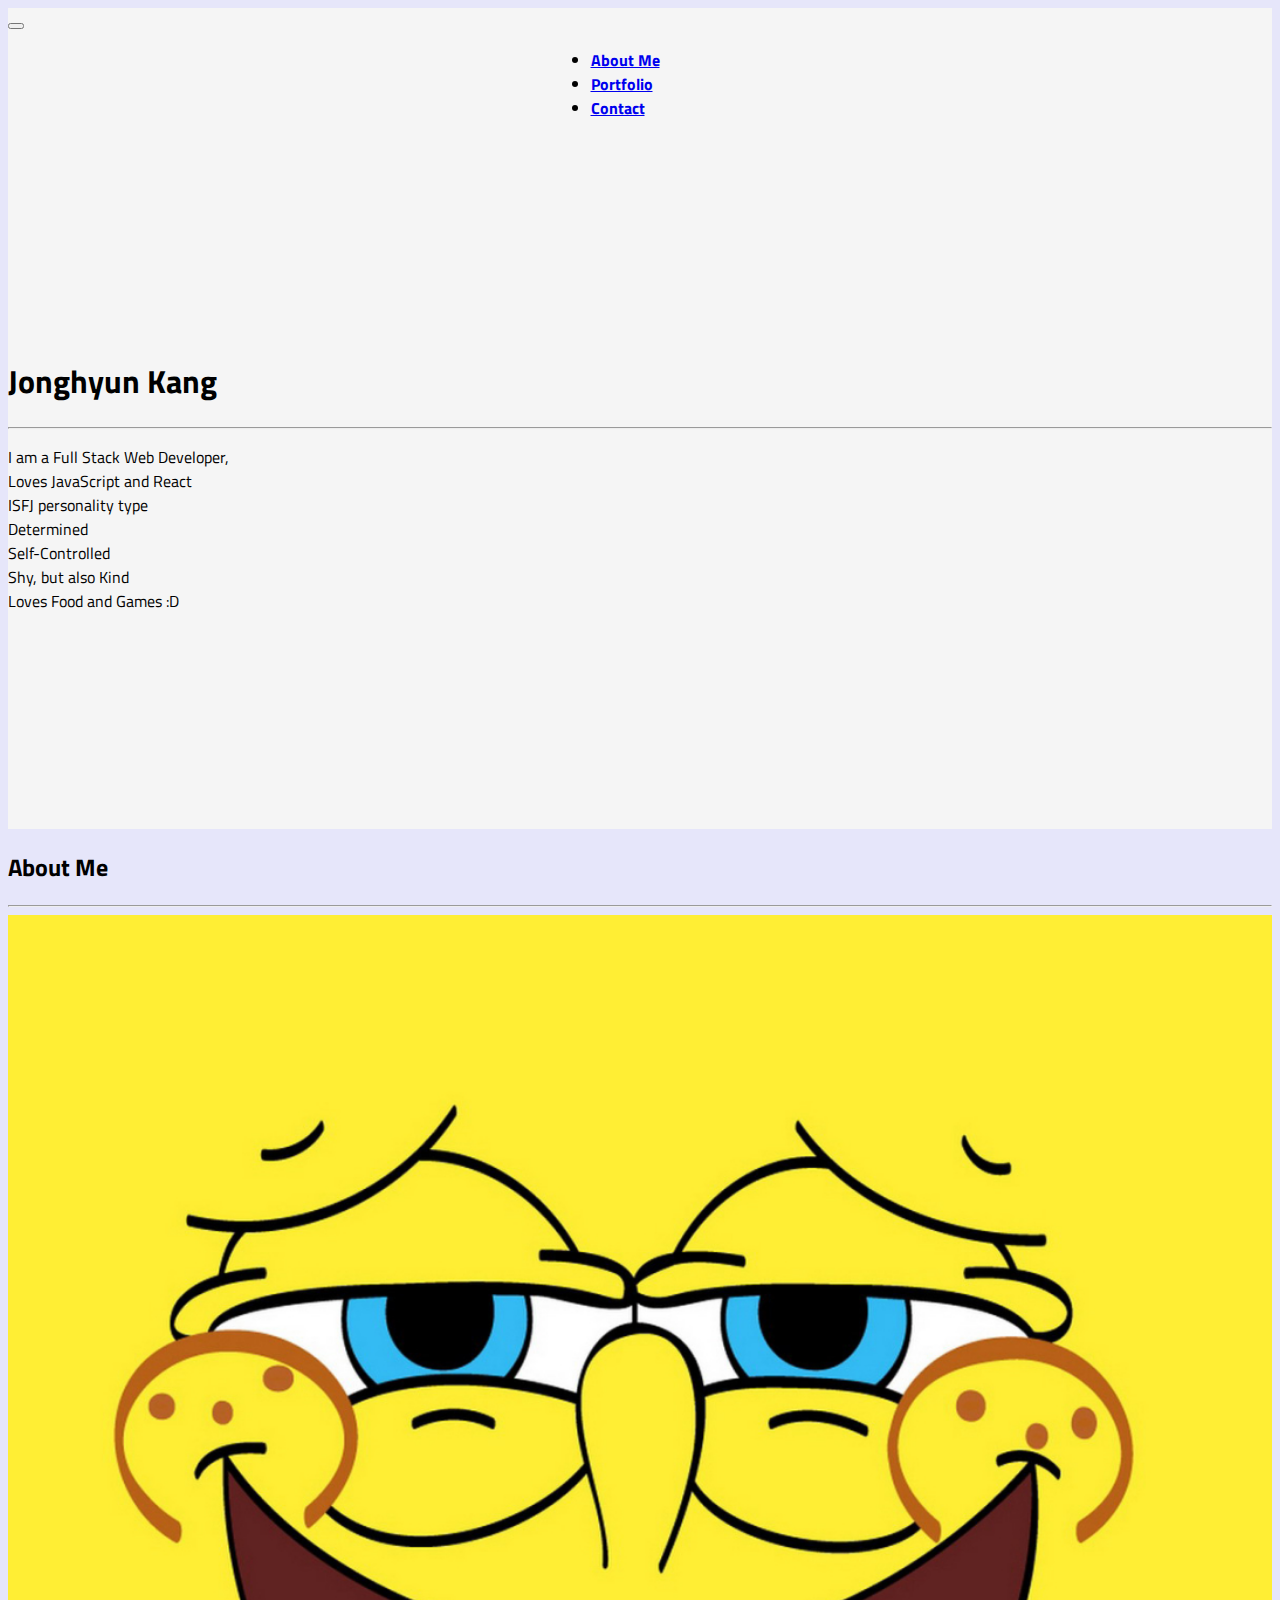
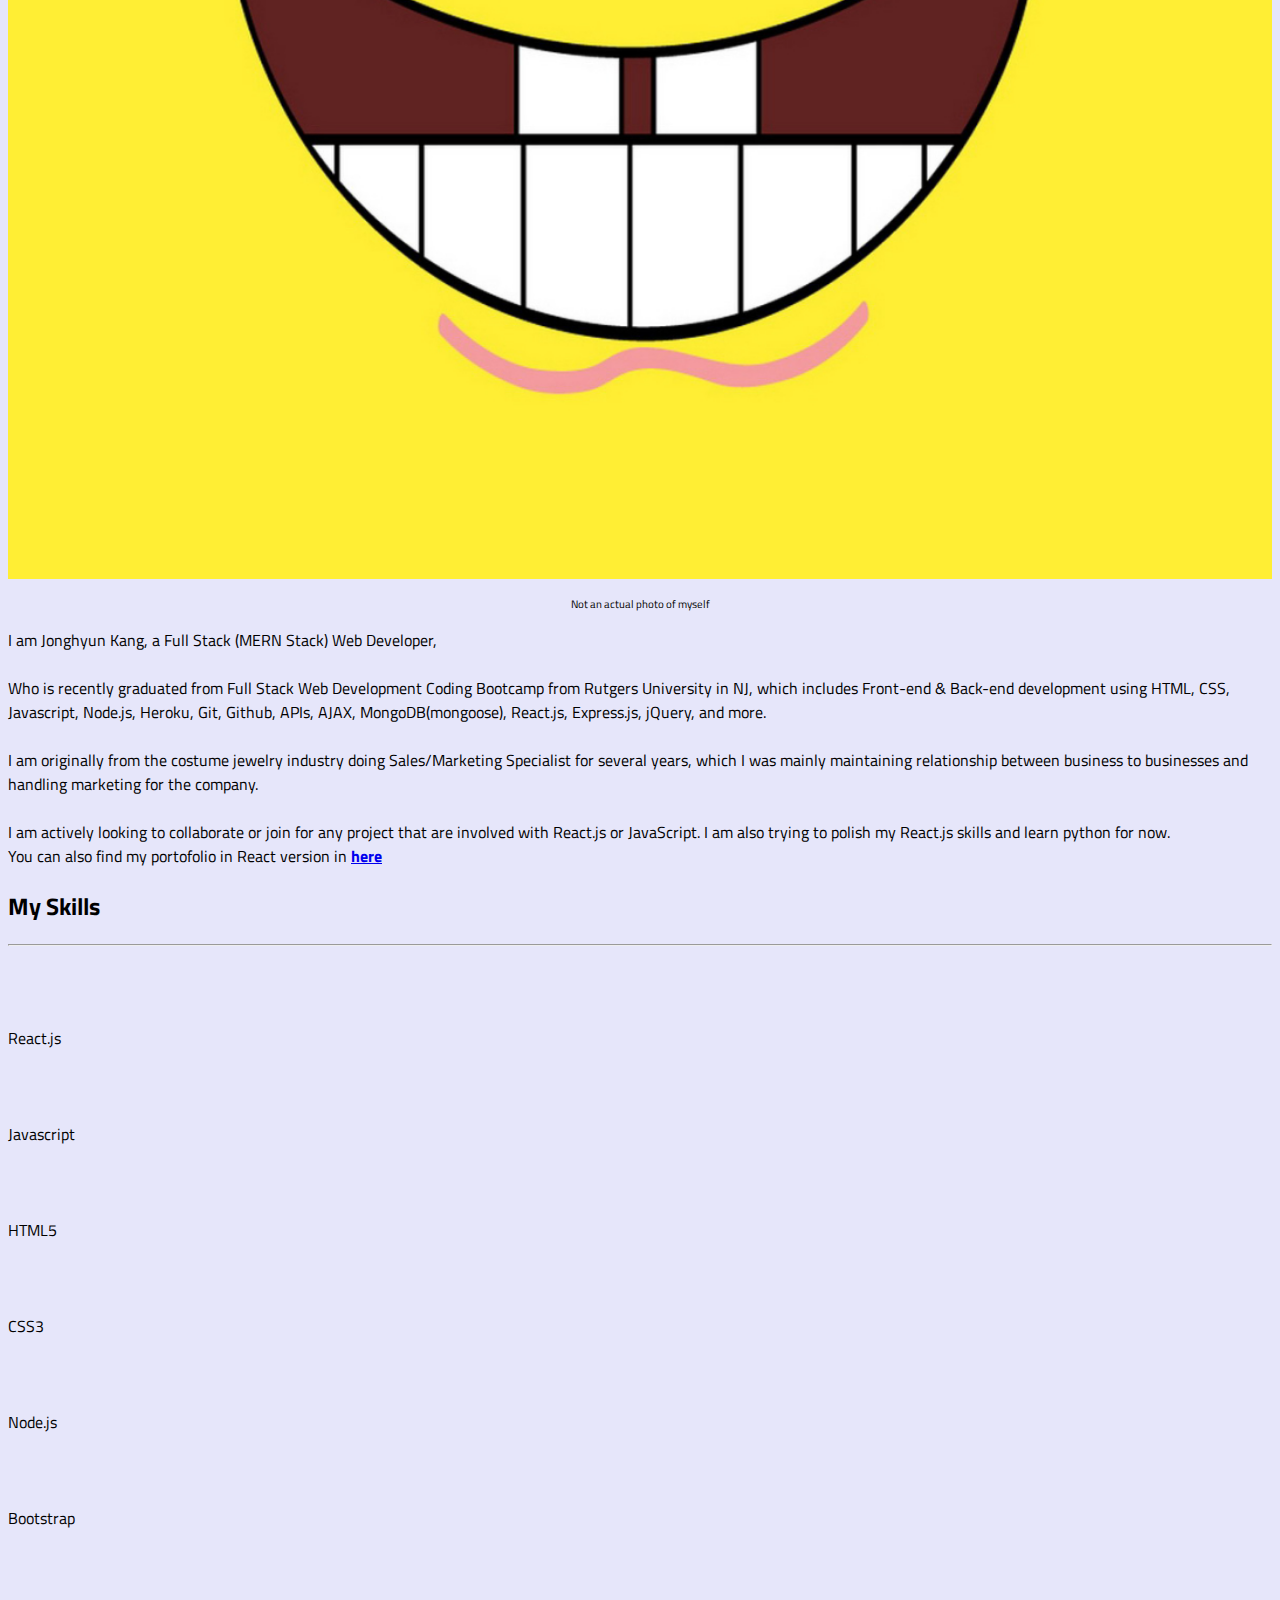
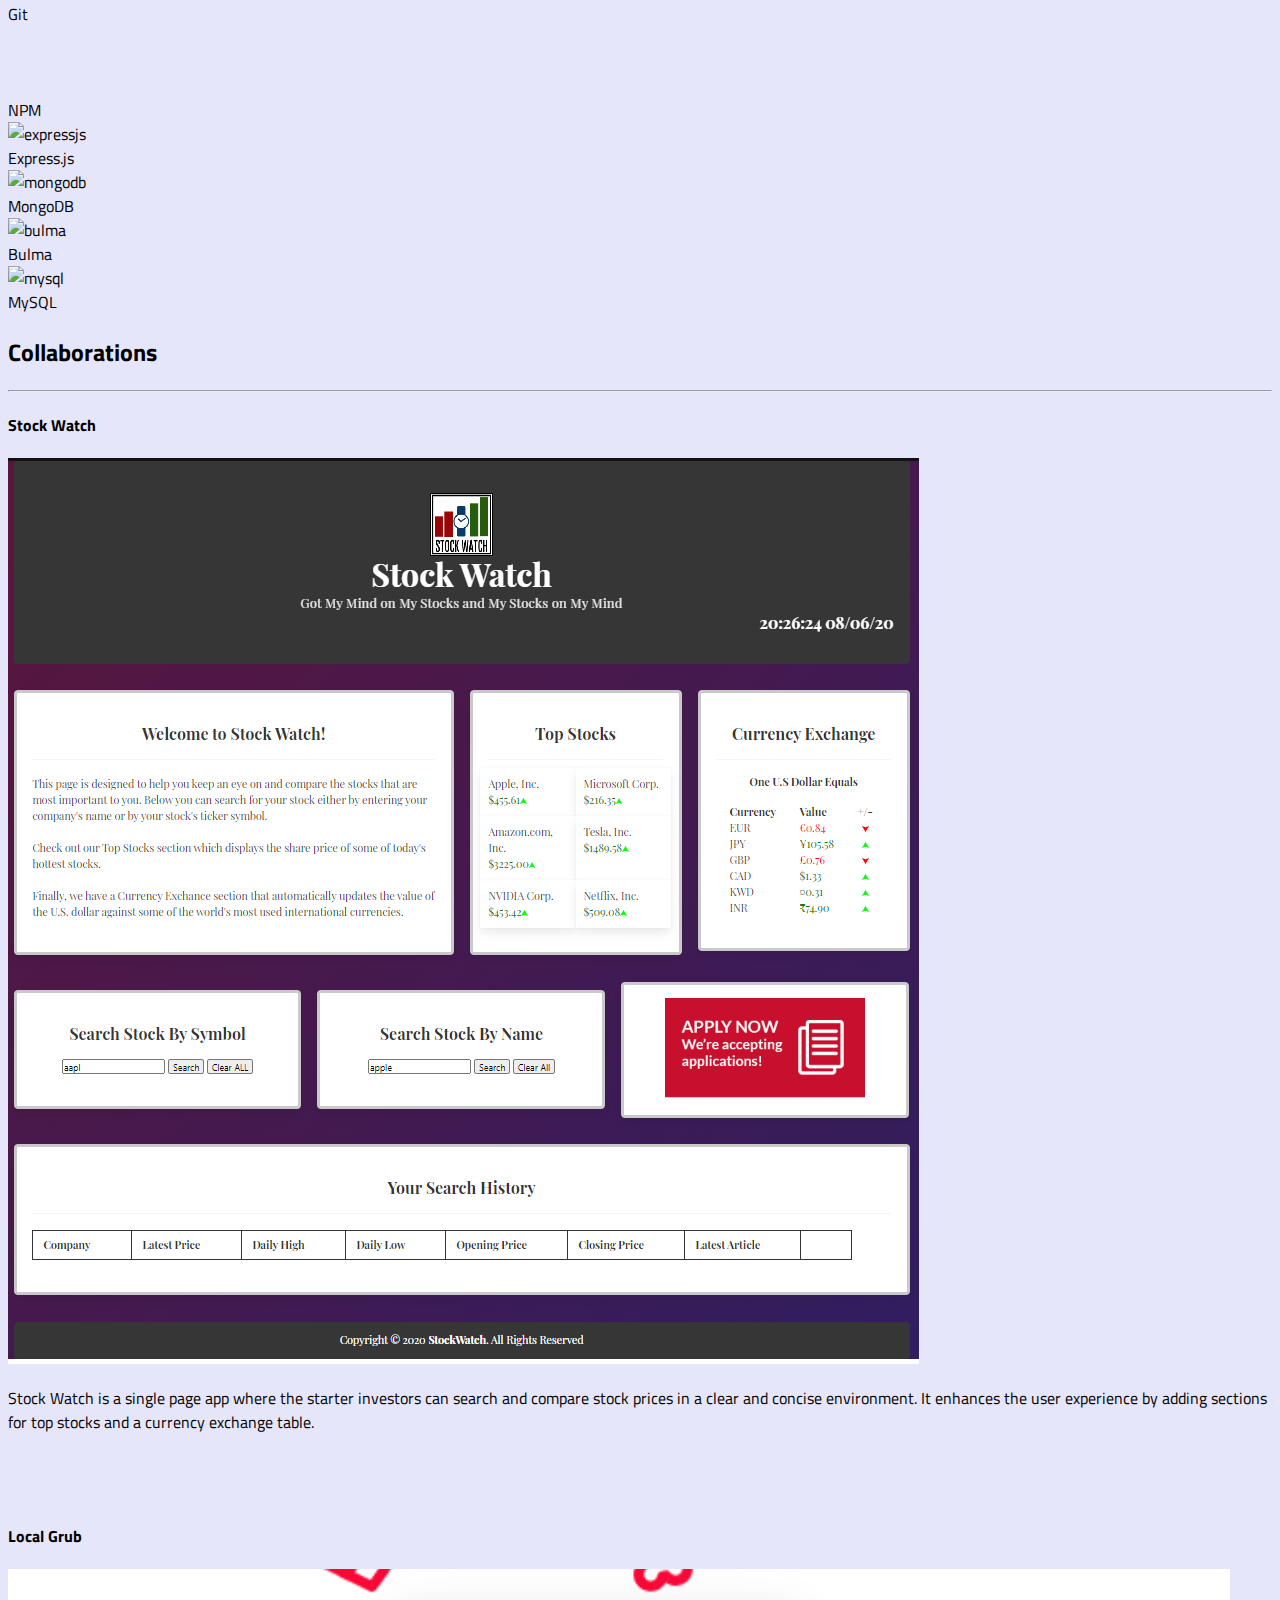
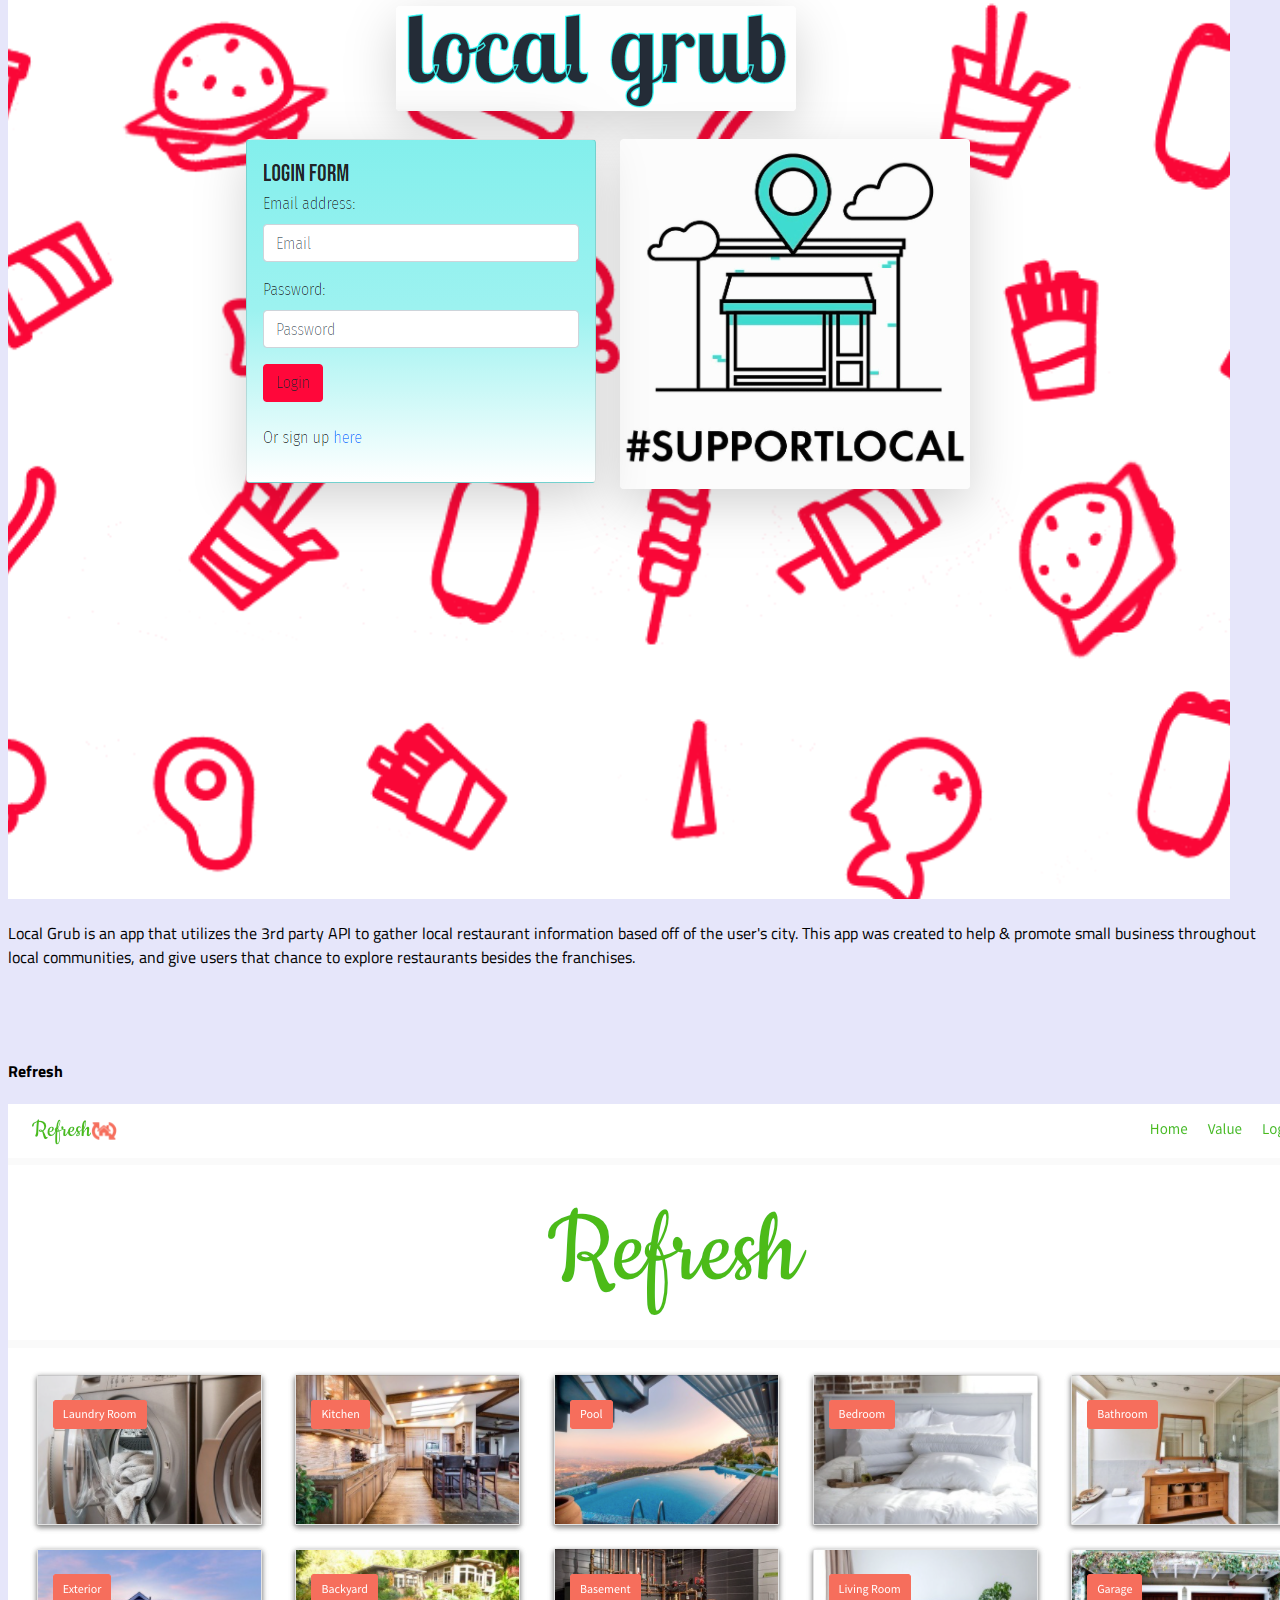
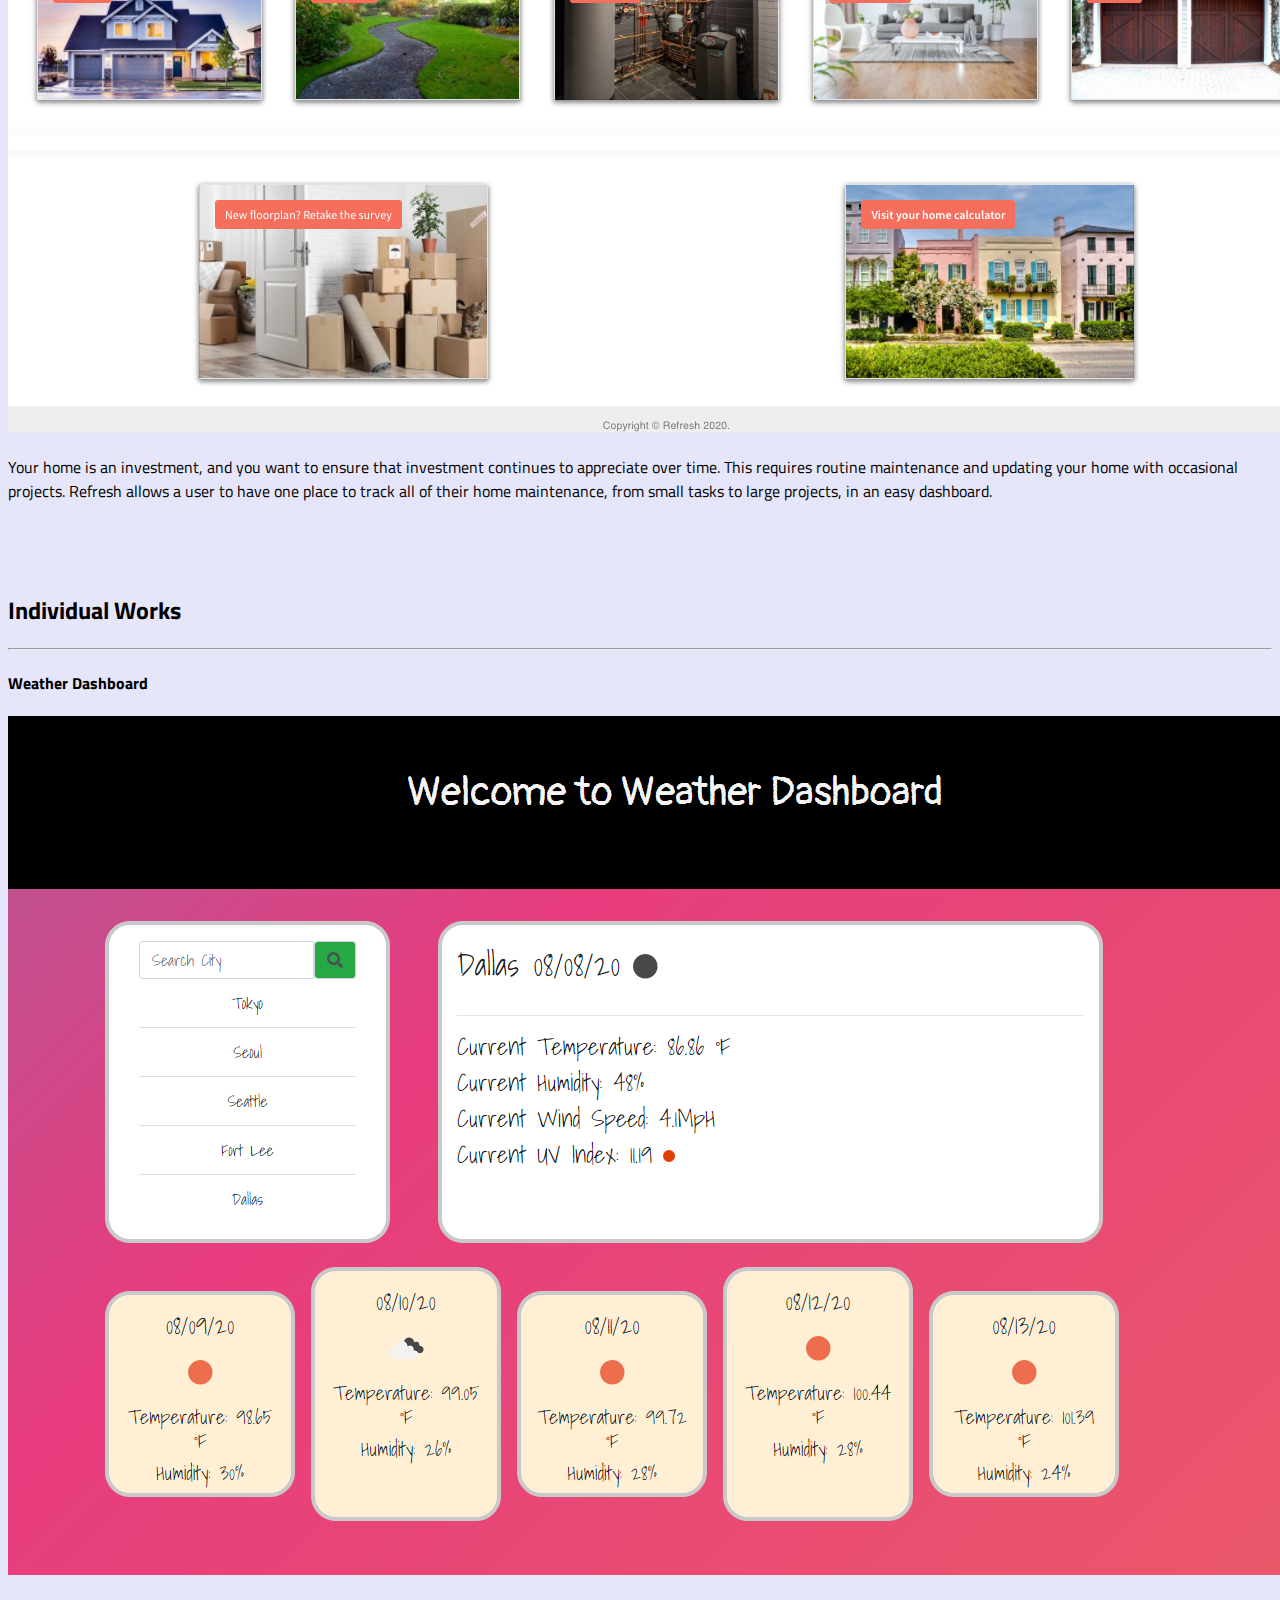
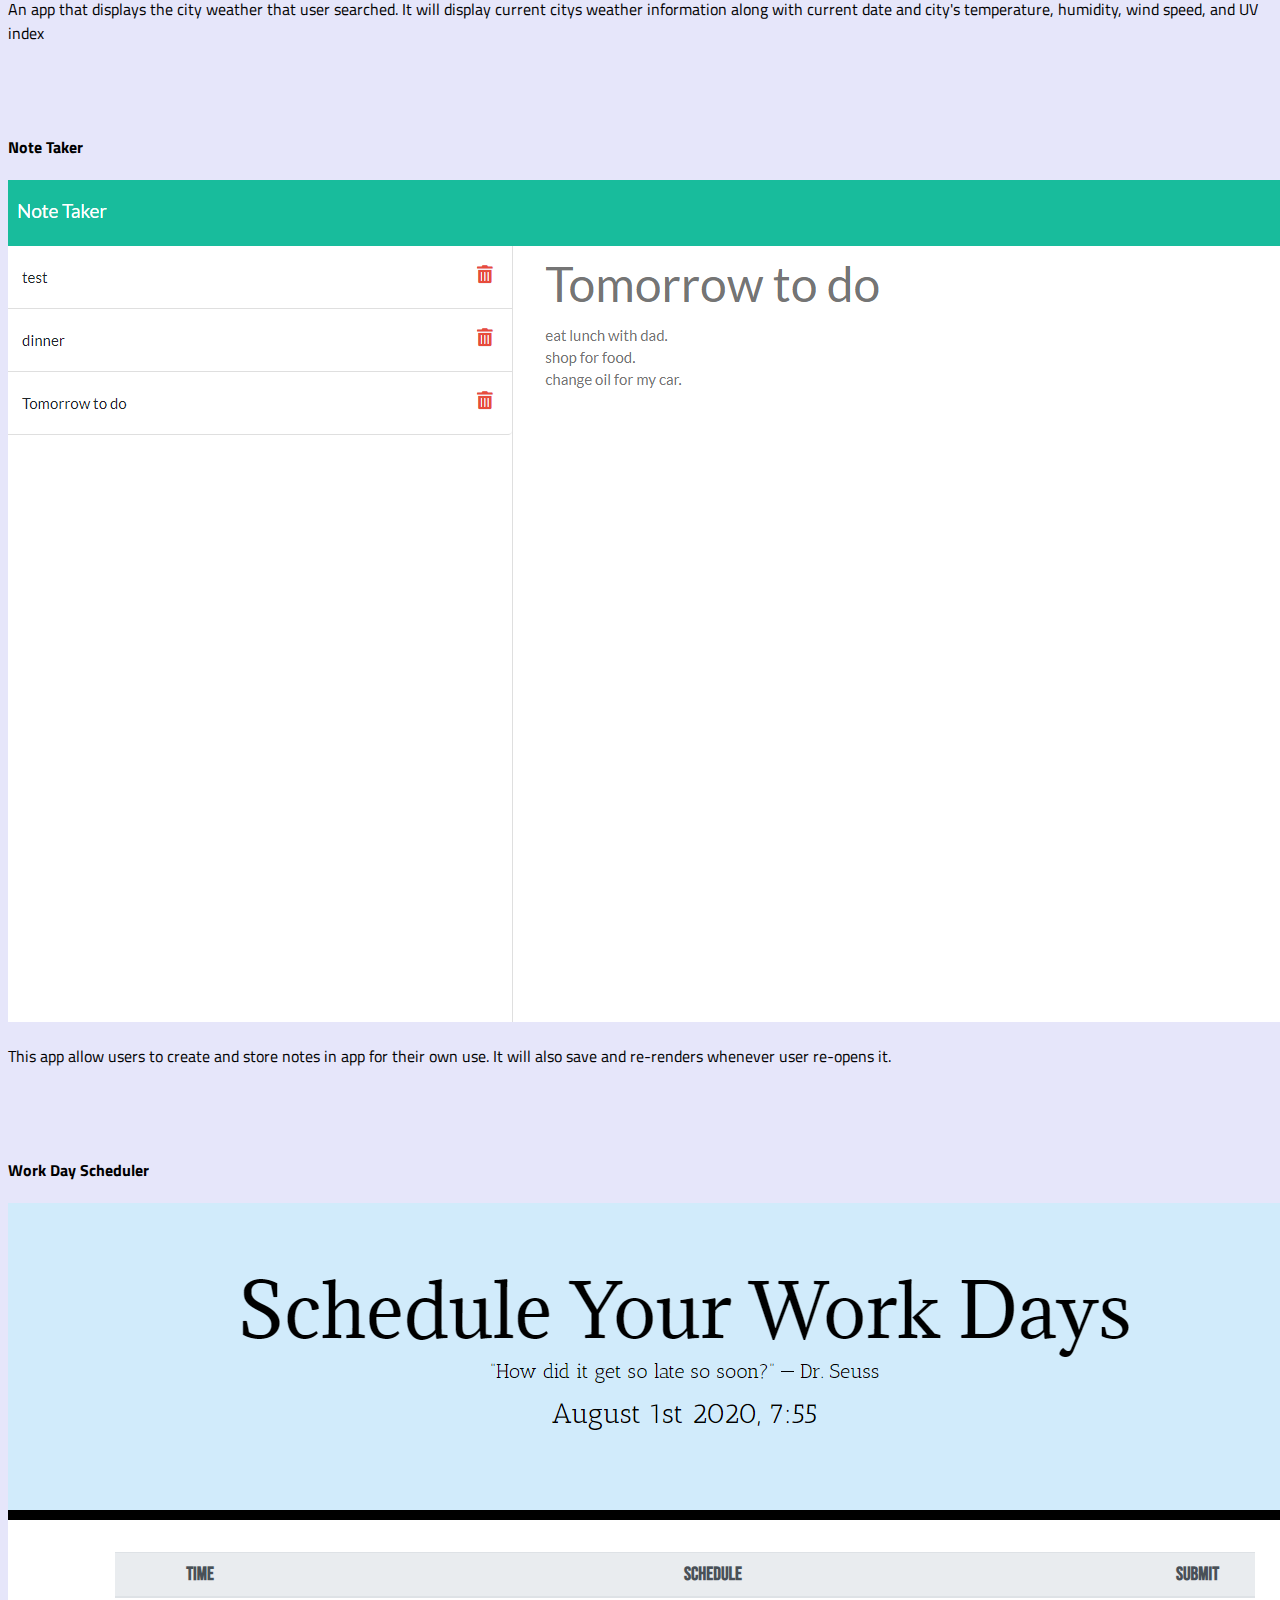
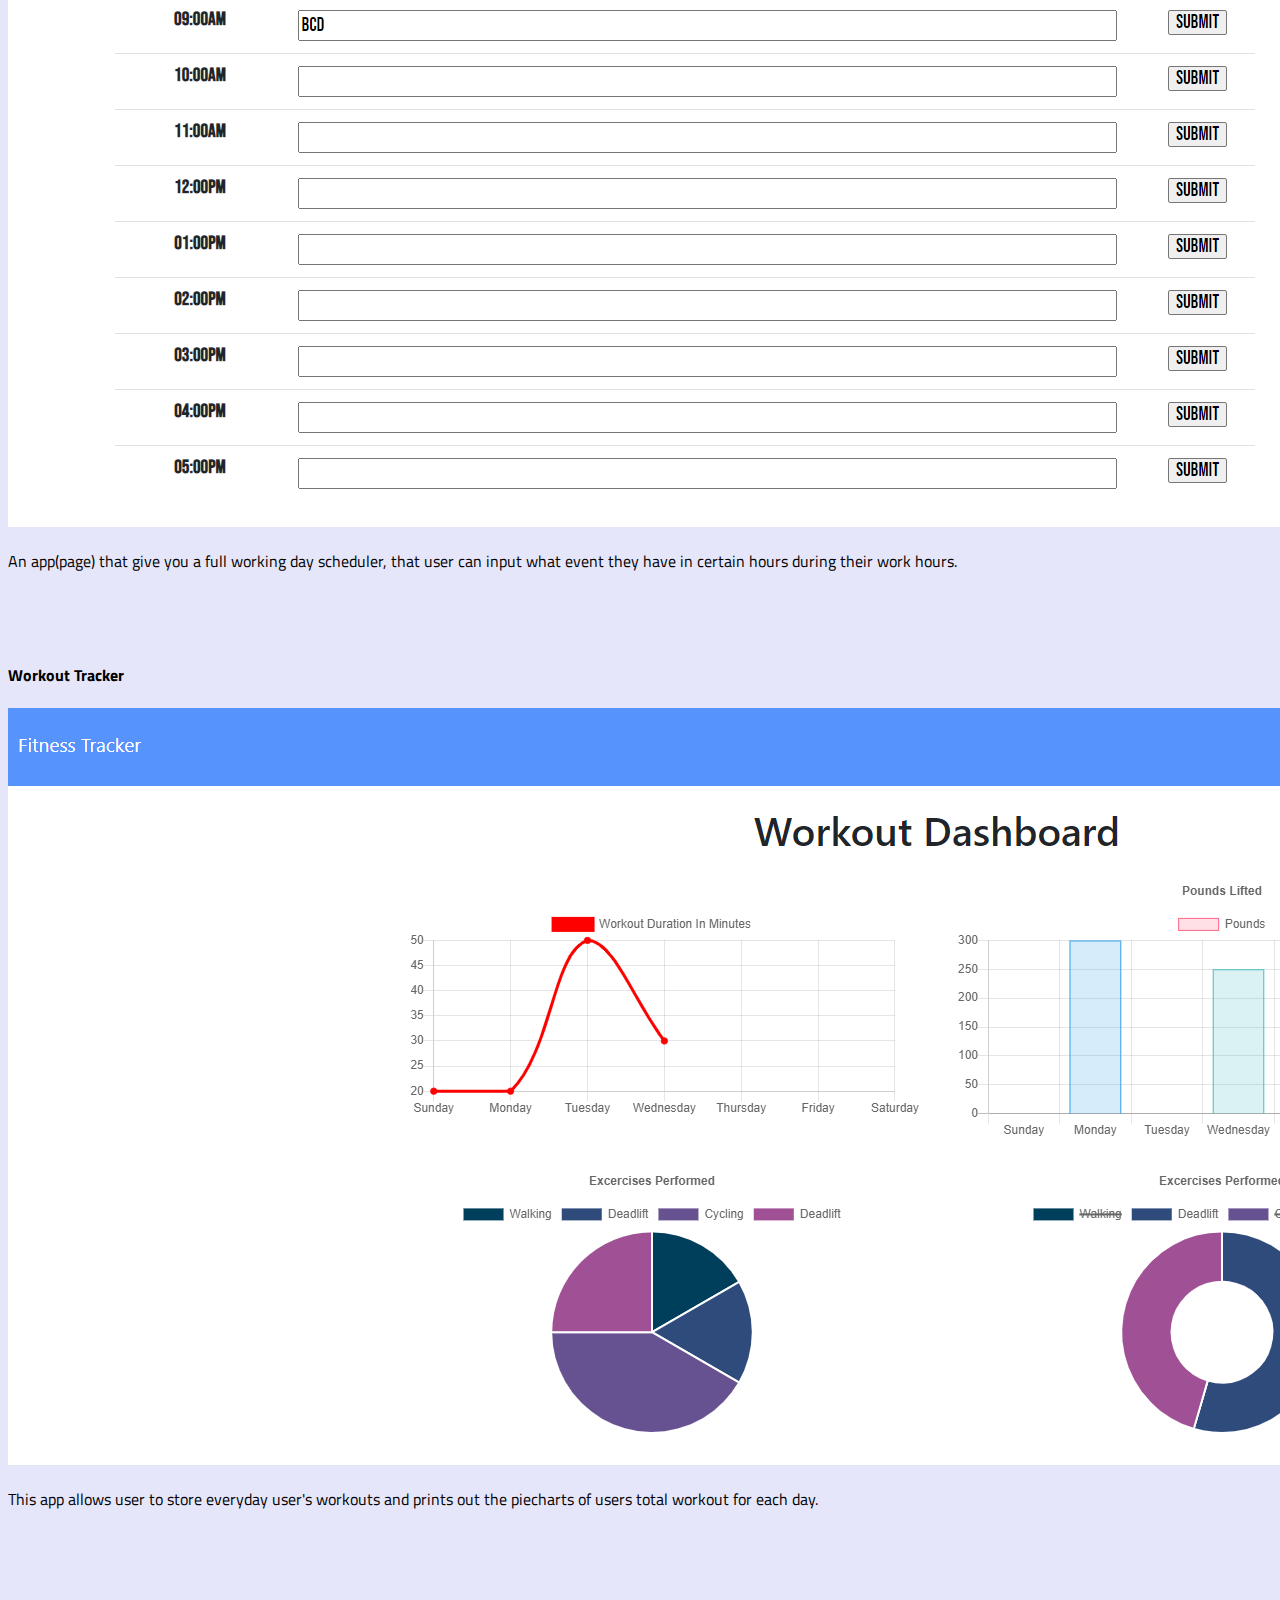
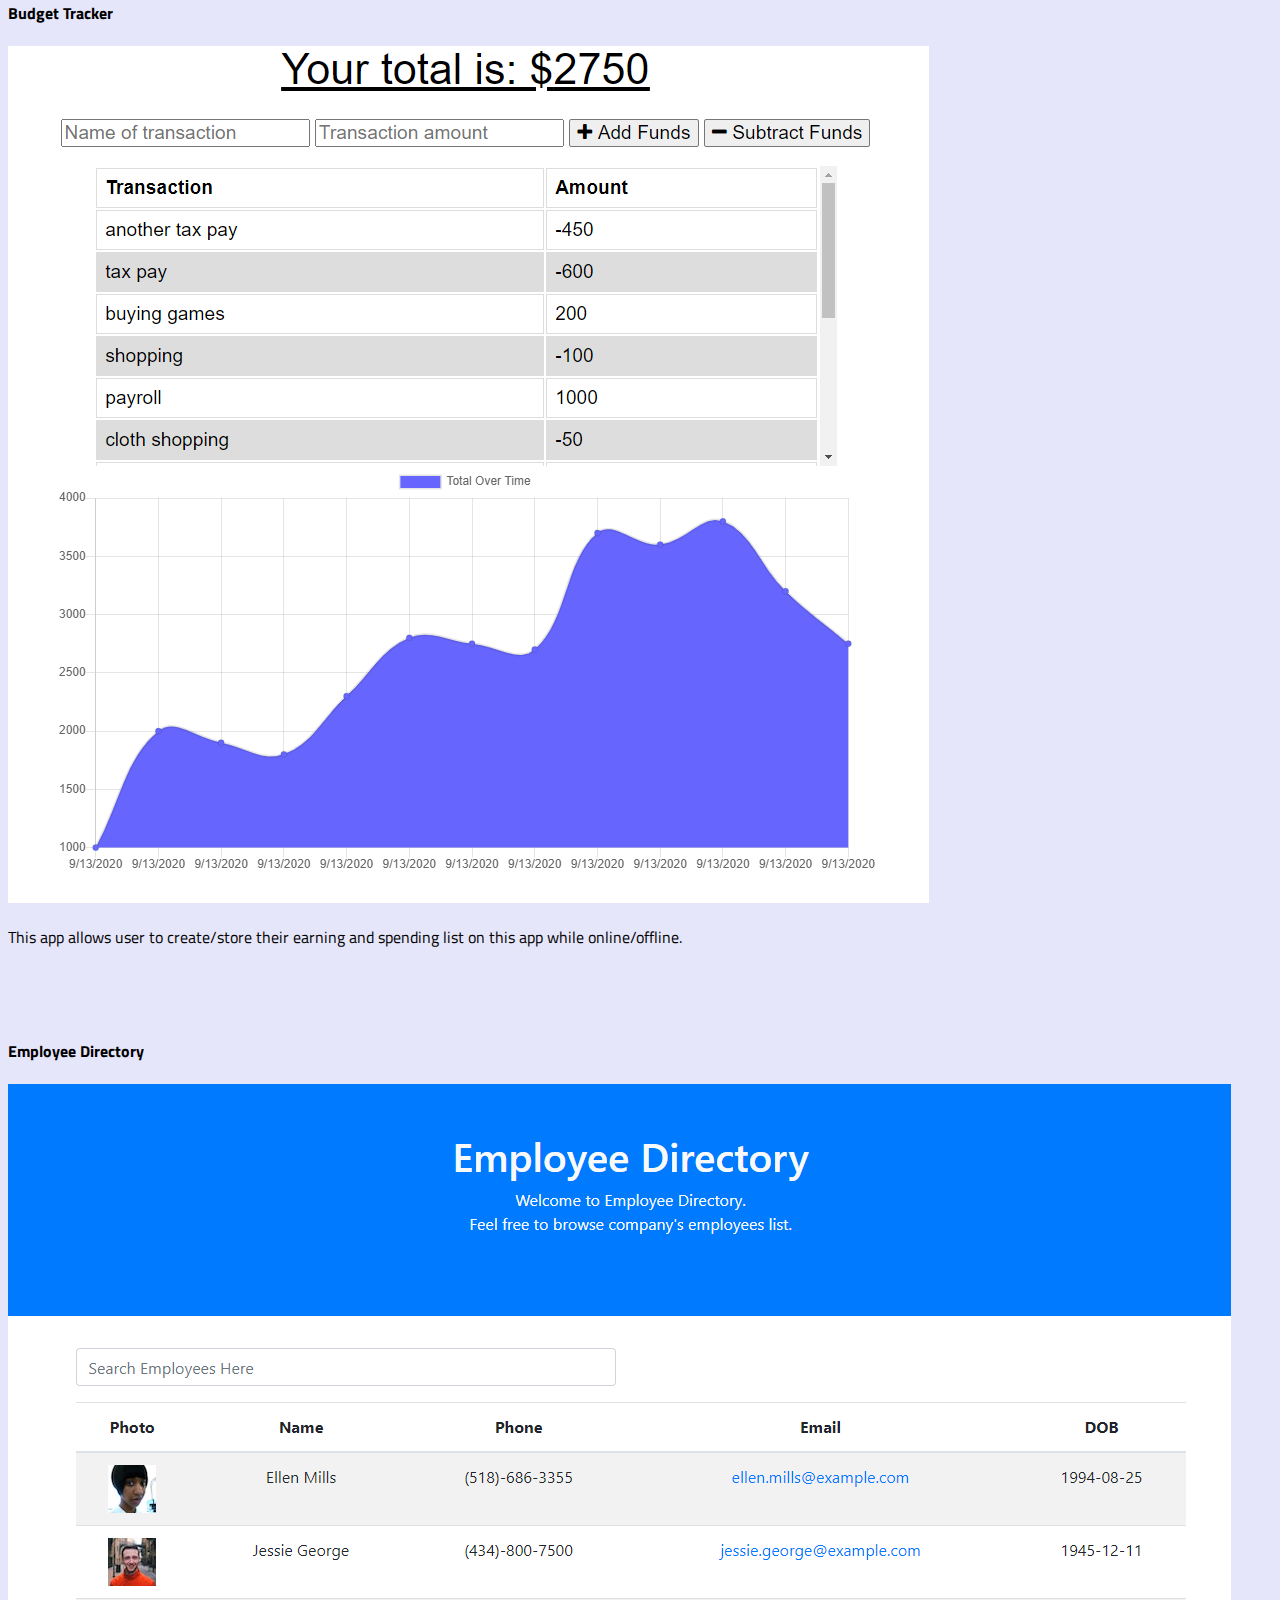
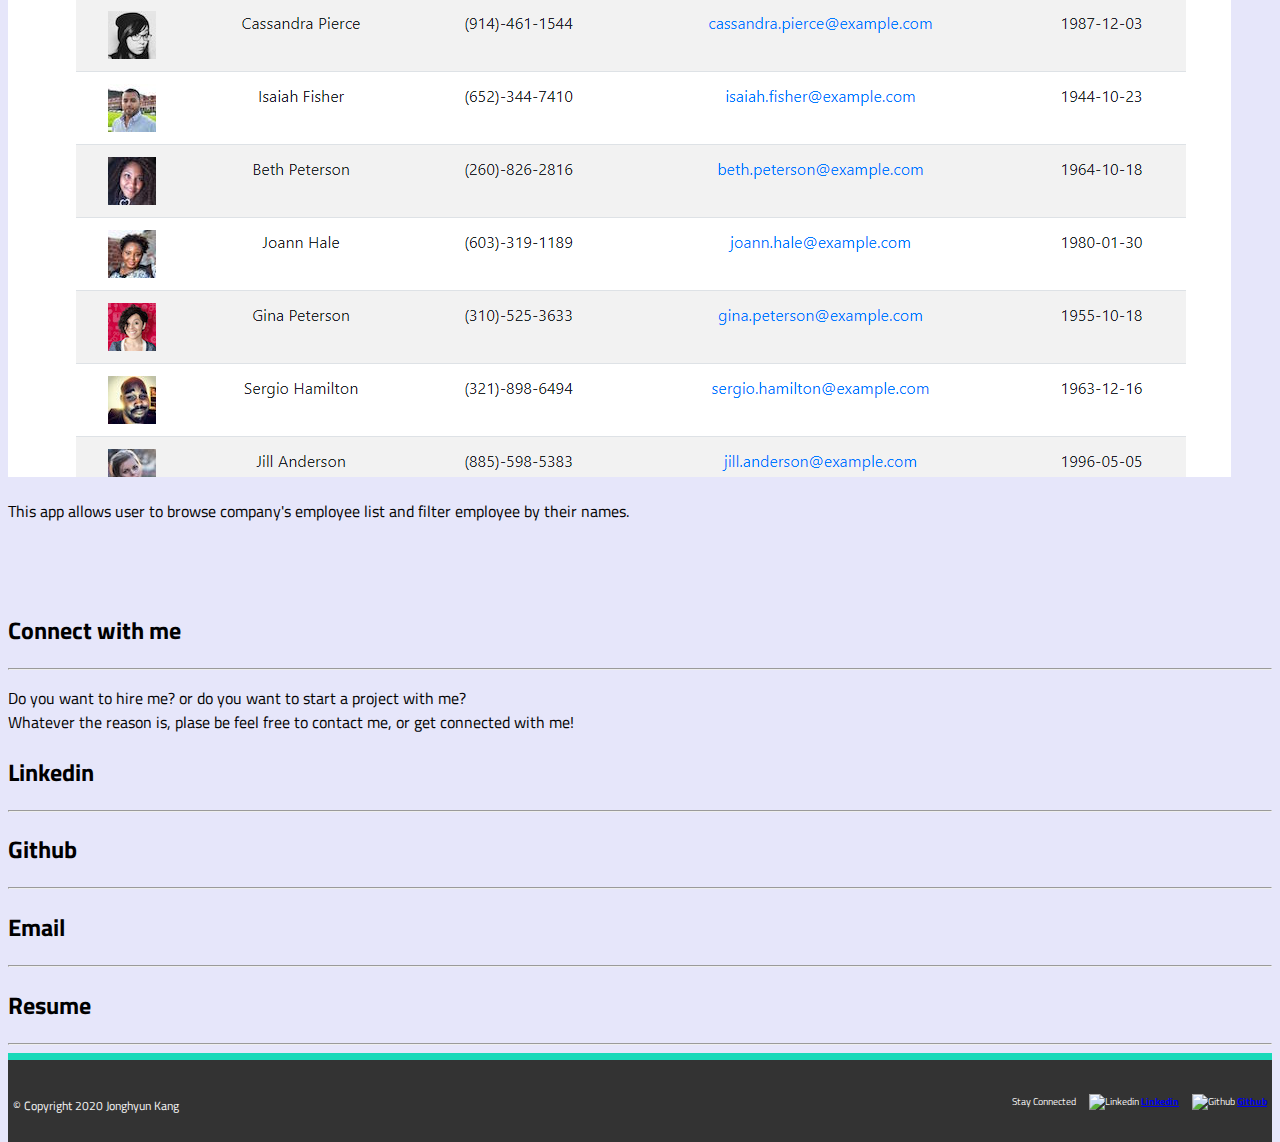
==== commit 768e105f: "change layout, made it one page portfolio" ====
--- a/index.html
+++ b/index.html
@@ -8,6 +8,7 @@
     <link rel="stylesheet" href="https://stackpath.bootstrapcdn.com/bootstrap/4.5.0/css/bootstrap.min.css"
         integrity="sha384-9aIt2nRpC12Uk9gS9baDl411NQApFmC26EwAOH8WgZl5MYYxFfc+NcPb1dKGj7Sk" crossorigin="anonymous">
     <!-- google font link-->
+    <link href="https://fonts.googleapis.com/css2?family=Open+Sans+Condensed:wght@300&display=swap" rel="stylesheet">
     <link href="https://fonts.googleapis.com/css2?family=Rowdies&family=Titillium+Web:wght@400;700&display=swap"
         rel="stylesheet">
     <!-- font awesome link & animate css-->
@@ -26,18 +27,13 @@
     <header>
         <div class="container">
             <!-- nav bar starts here -->
-            <nav class="navbar navbar-expand-sm navbar-light bg-light">
-                <a class="navbar-brand" href="index.html">
-                    <!-- nav bar logo here -->
-                    <img src="assets/images/logo.png" width="30" height="30" class="d-inline-block align-top"
-                        alt="JH logo">
-                    Jonghyun Kang</a>
+            <nav class="navbar fixed-top navbar-expand-sm navbar-light bg-light">
                 <button class="navbar-toggler" type="button" data-toggle="collapse" data-target="#navbarToggler01"
                     aria-controls="navbarToggler01" aria-expanded="false" aria-label="Toggle navigation">
                     <span class="navbar-toggler-icon"></span>
                 </button>
-                <div class="collapse navbar-collapse" id="navbarToggler01">
-                    <ul class="navbar-nav ml-auto">
+                <div class="collapse navbar-collapse nav-mid-align" id="navbarToggler01">
+                    <ul class="navbar-nav">
                         <li class="nav-item active">
                             <a class="nav-link" href="index.html">About Me</a>
                         </li>
@@ -53,20 +49,22 @@
         </div>
     </header>
     <div class="jumbotron text-center mt-0">
-        <h1 class="display-4 animate__animated animate__backInDown">Hello, there!</h1>
+        <h1 class="display-4 animate__animated animate__backInDown">Jonghyun Kang</h1>
         <hr>
         <p class="lead animate__animated animate__bounceInLeft">
-            Hello, My name is Jonghyun Kang,
+            I am a Full Stack Web Developer,
             <br>
-            also known as Chris Kang.
+            Loves JavaScript and React
             <br>
-            I am Full Stack Web Developer,
+            ISFJ personality type
             <br>
-            I love to code with JavaScript and React.
+            Determined
             <br>
-            I am ISFJ personality type.
+            Self-Controlled
             <br>
-            My main characteristics are Determination, Self-Control, Shy, but Kindess.
+            Shy, but also Kind
+            <br>
+            Loves Food and Games :D
         </p>
     </div>
     <!-- header ends here -->
@@ -76,9 +74,8 @@
 
         <!-- MYSELF EXPLANATION -->
         <div class="row">
-            <div class="col-lg-8 col-md-8 border rounded py-4 mb-5 mr-3 bg-light">
+            <div class="offset-md-2 col-md-8 border rounded py-4 mb-5 mr-3 bg-light">
                 <h2 id="myself" class="text-center">About Me</h2>
-                <p class="text-center">Little bit about myself</p>
                 <hr>
                 <div class="row">
                     <div class="col-lg-3 col-md-6">
@@ -107,41 +104,26 @@
                             I am actively looking to collaborate or join for any project that are involved with React.js
                             or JavaScript.
                             I am also trying to polish my React.js skills and learn python for now.
+                            <br>
+                            You can also find my portofolio in React version in
+                            <a href="https://react-portfolio-jhk.herokuapp.com/">
+                                <span>here</span>
+                            </a>
                         </p>
                     </article>
                 </div>
             </div>
-            <div class="col-lg-3 col-md-3">
-                <div class="row">
-                    <!-- py-4 ml-3 -->
-                    <div class="col-lg-12 col-md-12 py-4 mb-3 rounded bg-light text-center">
-                        <h2>React Portfolio</h2>
-                        <hr>
-                        <a href="https://react-portfolio-jhk.herokuapp.com/">
-                            <span>Click here for react version</span>
-                        </a>
-                    </div>
-                    <div class="col-lg-12 col-md-12 py-4 rounded bg-light text-center">
-                        <h2>Time</h2>
-                        <hr>
-                        <h4 class="date-goes-here">date</h4>
-                        <h4 class="time-goes-here">time</h4>
-                        <!-- <img style="object-fit: fill;" src="assets/images/spongebob-army.jpg" alt="spongebob army"> -->
-                    </div>
-                </div>
-            </div>
         </div>
 
         <!-- SKILL SETS -->
         <div class="row">
-            <div class="col-lg-12 col-md-12 border rounded py-4 mt-5 mb-5 mr-3 bg-light">
+            <div class="offset-md-2 col-md-8 border rounded py-4 mt-5 mb-5 mr-3 bg-light">
                 <h2 id="portofolio" class="text-center">My Skills</h2>
-                <p class="text-center">Deployed Page will bring you to the acutal content page.</p>
                 <hr>
 
                 <!-- First Row -->
                 <div class="row mt-5 mb-5 text-center">
-                    <div class="col-md-2">
+                    <div class="offset-md-2 col-md-2">
                         <i style="font-size:48px;" class="fab fa-react"></i>
                         <br>
                         <span>React.js</span>
@@ -161,20 +143,21 @@
                         <br>
                         <span>CSS3</span>
                     </div>
-                    <div class="col-md-2">
-                        <i style="font-size:48px;" class="fab fa-node"></i>
-                        <br>
-                        <span>Node.js</span>
-                    </div>
-                    <div class="col-md-2">
-                        <i style="font-size:48px;" class="fab fa-bootstrap"></i>
-                        <br>
-                        <span>Bootstrap</span>
-                    </div>
+
                 </div>
 
                 <!-- Second Row -->
                 <div class="row mt-5 mb-5 text-center">
+                    <div class="offset-md-2 col-md-2">
+                        <i style="font-size:48px;" class="fab fa-node"></i>
+                        <br>
+                        <span>Node.js</span>
+                    </div>
+                    <div class="col-md-2">
+                        <i style="font-size:48px;" class="fab fa-bootstrap"></i>
+                        <br>
+                        <span>Bootstrap</span>
+                    </div>
                     <div class="col-md-2">
                         <i style="font-size:48px;" class="fab fa-git"></i>
                         <br>
@@ -185,7 +168,12 @@
                         <br>
                         <span>NPM</span>
                     </div>
-                    <div class="col-md-2">
+
+                </div>
+
+                <!-- Third Row -->
+                <div class="row mt-5 mb-5 text-center">
+                    <div class="offset-md-2 col-md-2">
                         <img height="50px" src="assets/images/express-js.png" alt="expressjs" />
                         <br>
                         <span>Express.js</span>
@@ -207,6 +195,301 @@
                     </div>
                 </div>
 
+            </div>
+        </div>
+
+        <!-- COLLABORATIONS -->
+        <div class="row">
+            <div class="col-md-12 border rounded py-4 mt-5 mb-5 mr-3 bg-light">
+                <h2 id="portofolio" class="text-center">Collaborations</h2>
+                <hr>
+                <div class="row">
+                    <!-- Card One -->
+                    <div class="col-md-4 my-3">
+                        <div class="card text-center">
+                            <div class="card-header">
+                                <h4>Stock Watch</h4>
+                            </div>
+                            <img src="assets/images/stock-watch.png" class="card-img-top" alt="Stock Watch">
+                            <div class="card-body">
+                                <p>
+                                    Stock Watch is a single page app where the starter investors can search and compare
+                                    stock prices in a clear and concise environment.
+                                    It enhances the user experience by adding sections for top stocks and a currency
+                                    exchange table.
+                                </p>
+                            </div>
+                            <div class="card-footer">
+                                <a href="https://github.com/misterjaykay/Project-1" target="_blank">
+                                    <i style="font-size:35px;" class="fab fa-github"></i>
+                                </a>
+                                <span>&nbsp&nbsp</span>
+                                <a href="https://misterjaykay.github.io/Project-1/" target="_blank">
+                                    <i style="font-size:35px;" class="fas fa-external-link-alt"></i>
+                                </a>
+                            </div>
+                        </div>
+                    </div>
+                    <!-- Card Two -->
+                    <div class="col-md-4 my-3">
+                        <div class="card text-center">
+                            <div class="card-header">
+                                <h4>Local Grub</h4>
+                            </div>
+                            <img src="assets/images/local-grub.png" class="card-img-top" alt="Local Grub">
+                            <div class="card-body">
+                                <p>
+                                    Local Grub is an app that utilizes the 3rd party API to gather local restaurant
+                                    information based off of the user's city.
+                                    This app was created to help & promote small business throughout local communities,
+                                    and give users that chance to explore restaurants besides the franchises.
+                                </p>
+                            </div>
+                            <div class="card-footer">
+                                <a href="https://github.com/eplatvoet/localgrub" target="_blank">
+                                    <i style="font-size:35px;" class="fab fa-github"></i>
+                                </a>
+                                <span>&nbsp&nbsp</span>
+                                <a href="https://localgrub.herokuapp.com/" target="_blank">
+                                    <i style="font-size:35px;" class="fas fa-external-link-alt"></i>
+                                </a>
+                            </div>
+                        </div>
+                    </div>
+                    <!-- Card Three -->
+                    <div class="col-md-4 my-3">
+                        <div class="card text-center">
+                            <div class="card-header">
+                                <h4>Refresh</h4>
+                            </div>
+                            <img src="assets/images/refresh-app.png" class="card-img-top" alt="Refresh">
+                            <div class="card-body">
+                                <p>
+                                    Your home is an investment, and you want to ensure that investment continues to
+                                    appreciate over time.
+                                    This requires routine maintenance and updating your home with occasional projects.
+                                    Refresh allows a user to have one place to track all of their home maintenance, from
+                                    small tasks to large projects, in an easy dashboard.
+                                </p>
+                            </div>
+                            <div class="card-footer">
+                                <a href="https://github.com/eplatvoet/localgrub" target="_blank">
+                                    <i style="font-size:35px;" class="fab fa-github"></i>
+                                </a>
+                                <span>&nbsp&nbsp</span>
+                                <a href="https://localgrub.herokuapp.com/" target="_blank">
+                                    <i style="font-size:35px;" class="fas fa-external-link-alt"></i>
+                                </a>
+                            </div>
+                        </div>
+                    </div>
+                </div>
+            </div>
+        </div>
+
+        <!-- SOLO PROJECTS -->
+        <div class="row">
+            <div class="col-lg-12 col-md-12 border rounded py-4 mt-5 mb-5 mr-3 bg-light">
+                <h2 class="text-center">Individual Works</h2>
+                <hr>
+                <div class="row">
+                    <!-- Card One -->
+                    <div class="col-md-4 my-3">
+                        <div class="card text-center">
+                            <div class="card-header">
+                                <h4>Weather Dashboard</h4>
+                            </div>
+                            <img src="assets/images/weather.png" class="card-img-top" alt="Weather Dashboard">
+                            <div class="card-body">
+                                <p>
+                                    An app that displays the city weather that user searched.
+                                    It will display current citys weather information along with current date and city's
+                                    temperature, humidity, wind speed, and UV index
+                                </p>
+                            </div>
+                            <div class="card-footer">
+                                <a href="https://github.com/misterjaykay/weather-dashboard" target="_blank">
+                                    <i style="font-size:35px;" class="fab fa-github"></i>
+                                </a>
+                                <span>&nbsp&nbsp</span>
+                                <a href="https://misterjaykay.github.io/weather-dashboard" target="_blank">
+                                    <i style="font-size:35px;" class="fas fa-external-link-alt"></i>
+                                </a>
+                            </div>
+                        </div>
+                    </div>
+                    <!-- Card Two -->
+                    <div class="col-md-4 my-3">
+                        <div class="card text-center">
+                            <div class="card-header">
+                                <h4>Note Taker</h4>
+                            </div>
+                            <img src="assets/images/note-taker.png" class="card-img-top" alt="Note Taker">
+                            <div class="card-body">
+                                <p>
+                                    This app allow users to create and store notes in app for their own use.
+                                    It will also save and re-renders whenever user re-opens it.
+                                </p>
+                            </div>
+                            <div class="card-footer">
+                                <a href="https://github.com/misterjaykay/note-taker" target="_blank">
+                                    <i style="font-size:35px;" class="fab fa-github"></i>
+                                </a>
+                                <span>&nbsp&nbsp</span>
+                                <a href="https://notetaker-jk.herokuapp.com/" target="_blank">
+                                    <i style="font-size:35px;" class="fas fa-external-link-alt"></i>
+                                </a>
+                            </div>
+                        </div>
+                    </div>
+                    <!-- Card Three -->
+                    <div class="col-md-4 my-3">
+                        <div class="card text-center">
+                            <div class="card-header">
+                                <h4>Work Day Scheduler</h4>
+                            </div>
+                            <img src="assets/images/workday.png" class="card-img-top" alt="Work Day Scheduler">
+                            <div class="card-body">
+                                <p>
+                                    An app(page) that give you a full working day scheduler,
+                                    that user can input what event they have in certain hours during their work hours.
+                                </p>
+                            </div>
+                            <div class="card-footer">
+                                <a href="https://github.com/misterjaykay/work-day-scheduler" target="_blank">
+                                    <i style="font-size:35px;" class="fab fa-github"></i>
+                                </a>
+                                <span>&nbsp&nbsp</span>
+                                <a href="https://misterjaykay.github.io/work-day-scheduler/" target="_blank">
+                                    <i style="font-size:35px;" class="fas fa-external-link-alt"></i>
+                                </a>
+                            </div>
+                        </div>
+                    </div>
+                </div>
+
+                <div class="row">
+                    <!-- Card One -->
+                    <div class="col-md-4 my-3">
+                        <div class="card text-center">
+                            <div class="card-header">
+                                <h4>Workout Tracker</h4>
+                            </div>
+                            <img src="assets/images/workout.png" class="card-img-top" alt="Workout Tracker">
+                            <div class="card-body">
+                                <p>
+                                    This app allows user to store everyday user's workouts and prints out the piecharts
+                                    of users total workout for each day.
+                                </p>
+                            </div>
+                            <div class="card-footer">
+                                <a href="https://github.com/misterjaykay/workout-tracker" target="_blank">
+                                    <i style="font-size:35px;" class="fab fa-github"></i>
+                                </a>
+                                <span>&nbsp&nbsp</span>
+                                <a href="https://workout-tracker-jk.herokuapp.com/" target="_blank">
+                                    <i style="font-size:35px;" class="fas fa-external-link-alt"></i>
+                                </a>
+                            </div>
+                        </div>
+                    </div>
+                    <!-- Card Two -->
+                    <div class="col-md-4 my-3">
+                        <div class="card text-center">
+                            <div class="card-header">
+                                <h4>Budget Tracker</h4>
+                            </div>
+                            <img src="assets/images/budget.png" class="card-img-top" alt="Budget Tracker">
+                            <div class="card-body">
+                                <p>
+                                    This app allows user to create/store their earning and spending list on this app
+                                    while online/offline.
+                                </p>
+                            </div>
+                            <div class="card-footer">
+                                <a href="https://github.com/misterjaykay/budget-tracker" target="_blank">
+                                    <i style="font-size:35px;" class="fab fa-github"></i>
+                                </a>
+                                <span>&nbsp&nbsp</span>
+                                <a href="https://budget-tracker-jhk.herokuapp.com/" target="_blank">
+                                    <i style="font-size:35px;" class="fas fa-external-link-alt"></i>
+                                </a>
+                            </div>
+                        </div>
+                    </div>
+                    <!-- Card Three -->
+                    <div class="col-md-4 my-3">
+                        <div class="card text-center">
+                            <div class="card-header">
+                                <h4>Employee Directory</h4>
+                            </div>
+                            <img src="assets/images/employee.png" class="card-img-top" alt="Employee Directory">
+                            <div class="card-body">
+                                <p>
+                                    This app allows user to browse company's employee list and filter employee by their
+                                    names.
+                                </p>
+                            </div>
+                            <div class="card-footer">
+                                <a href="https://github.com/misterjaykay/employee-directory" target="_blank">
+                                    <i style="font-size:35px;" class="fab fa-github"></i>
+                                </a>
+                                <span>&nbsp&nbsp</span>
+                                <a href="https://misterjaykay.github.io/employee-directory/" target="_blank">
+                                    <i style="font-size:35px;" class="fas fa-external-link-alt"></i>
+                                </a>
+                            </div>
+                        </div>
+                    </div>
+                </div>
+
+            </div>
+        </div>
+
+        <div class="row">
+            <div class="offset-md-1 col-md-9 border rounded py-4 mb-5 bg-light text-center">
+                <h2>Connect with me</h2>
+                <hr>
+                <p>
+                    Do you want to hire me? or do you want to start a project with me?
+                    <br>
+                    Whatever the reason is, plase be feel free to contact me, or get connected with me!
+                </p>
+                <div class="row">
+                    <div class="offset-md-1 col-md-4 border rounded py-4 mr-5 bg-light text-center">
+                        <h2>Linkedin</h2>
+                        <hr>
+                        <a href="https://linkedin.com/in/jonghyunkang">
+                            <i style="font-size:60px;" class="fab fa-linkedin"></i>
+                        </a>
+                    </div>
+
+                    <div class="col-md-4 border rounded py-4 bg-light text-center">
+                        <h2>Github</h2>
+                        <hr>
+                        <a href="https://github.com/misterjaykay">
+                            <i style="font-size:60px;" class="fab fa-github"></i>
+                        </a>
+                    </div>
+                </div>
+                <div class="row">
+                    <div class="offset-md-1 col-md-4 border rounded mt-5 py-4 mr-5 bg-light text-center">
+                        <h2>Email</h2>
+                        <hr>
+                        <a href="mailto:misterjaykay@gmail.com">
+                            <i style="font-size:60px;" class="far fa-envelope"></i>
+                        </a>
+                    </div>
+
+                    <div class="col-md-4 border rounded mt-5 py-4 bg-light text-center">
+                        <h2>Resume</h2>
+                        <hr>
+                        <a href="./assets/resume/jhk-resume.pdf">
+                            <i style="font-size:60px;" class="far fa-file"></i>
+                        </a>
+                        <!-- <embed src="./assets/resume/jhk-resume.pdf" width="900px" height="800px"> -->
+                    </div>
+                </div>
             </div>
         </div>
 
--- a/assets/css/style.css
+++ b/assets/css/style.css
@@ -2,16 +2,18 @@
   height: 100%;
 }
 
-/* body {
+body {
+  font-family: 'Titillium Web', sans-serif;
   background-color: lavender;
   height: 100%;
   line-height: 1.5;
-} */
+}
 
 .jumbotron {
   background-color: whitesmoke;
   padding-top: 200px;
   padding-bottom: 200px;
+  
 }
 
 header {
@@ -34,25 +36,19 @@
   color: whitesmoke;
 }
 
-/* this is for the text on the each portfolio images */
-.card-body p {
-  background-color: #18d9b9;
-  color: white;
-  font-size: 17px;
-  text-align: center;
-  padding-top: 3px;
-  padding-bottom: 3px;
-}
-
 /* caption below image on about me page */
 #caption{
   font-size: 11px;
   text-align: center;
 }
 
-/* 'Rowdies' font for navigation bar and main header for each pages */
-nav, h2 {
-  font-family: 'Rowdies', cursive;
+.nav-mid-align {
+  display: flex;
+  justify-content: center;
+}
+
+.nav-mid-align ul li {
+  margin-right: 70px;
 }
 
 a {
@@ -62,6 +58,7 @@
 /* 'Titillium Web' font for about me page paragraphs */
 article p {
   font-family: 'Titillium Web', sans-serif;
+  /* font-family: 'Open Sans Condensed', sans-serif; */
 }
 
 /* footer copyright */
@@ -95,7 +92,9 @@
   width: 100%;
 }
 
-body {
+
+/* gradient background */
+/* body {
   height: 100%;
   line-height: 1.5;
 	background: linear-gradient(-45deg, #ee7752, #e73c7e, #23a6d5, #23d5ab);
@@ -113,7 +112,7 @@
 	100% {
 		background-position: 0% 50%;
 	}
-}
+} */
 
 /* @media only screen and (max-width: 1024px) {
     body {
